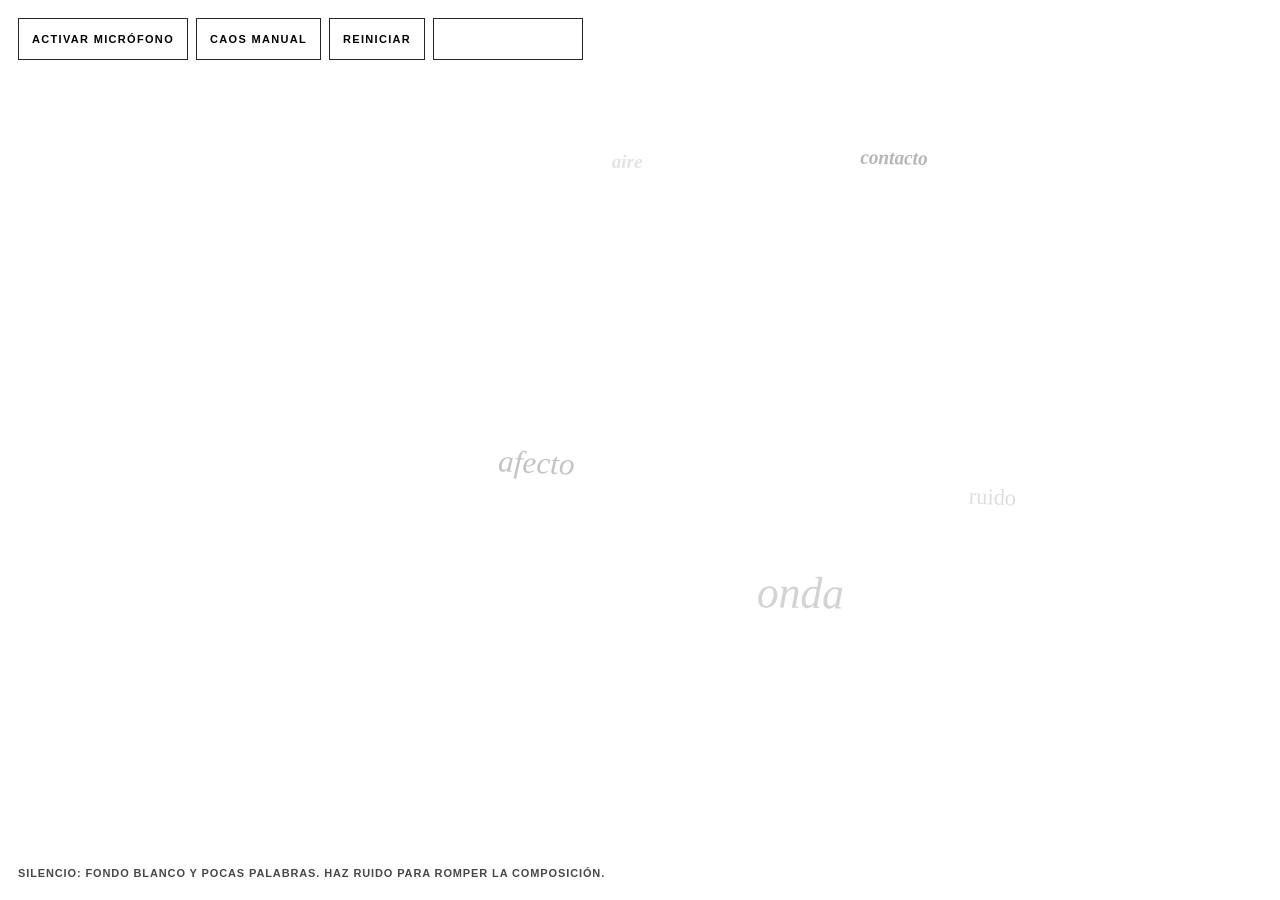
==== index.html @ 548bbc88 "Add files via upload" ====
<!doctype html>
<html lang="es">
<head>
<meta charset="utf-8" />
<meta name="viewport" content="width=device-width,initial-scale=1" />
<title>Tipografía Glitch Reactiva al Micrófono</title>
<style>
  * { box-sizing: border-box; }
  html, body {
    margin: 0;
    width: 100%;
    height: 100%;
    overflow: hidden;
    background: #ffffff;
  }
  body {
    font-family: Georgia, "Times New Roman", serif;
    color: #000;
  }
  canvas {
    position: fixed;
    inset: 0;
    width: 100%;
    height: 100%;
    display: block;
  }

  #ui {
    position: fixed;
    left: 18px;
    top: 18px;
    z-index: 10;
    display: flex;
    flex-wrap: wrap;
    gap: 8px;
    max-width: calc(100vw - 36px);
    mix-blend-mode: difference;
  }
  button, .meterWrap {
    border: 1px solid rgba(255,255,255,.85);
    background: rgba(0,0,0,.68);
    color: white;
    min-height: 42px;
    padding: 10px 13px;
    font: 700 11px/1 Arial, sans-serif;
    letter-spacing: .12em;
    text-transform: uppercase;
    backdrop-filter: blur(4px);
  }
  button { cursor: pointer; }
  button:hover {
    background: white;
    color: black;
  }
  .meterWrap {
    width: 150px;
    display: flex;
    align-items: center;
    padding: 7px;
  }
  #meter {
    height: 6px;
    width: 0%;
    background: #fff;
    transition: width .03s linear;
  }

  #status {
    position: fixed;
    left: 18px;
    bottom: 18px;
    z-index: 10;
    max-width: min(760px, calc(100vw - 36px));
    font: 700 11px/1.45 Arial, sans-serif;
    letter-spacing: .08em;
    text-transform: uppercase;
    color: rgba(0,0,0,.72);
  }
</style>
</head>
<body>
<canvas id="c"></canvas>

<div id="ui">
  <button id="micBtn">activar micrófono</button>
  <button id="chaosBtn">caos manual</button>
  <button id="resetBtn">reiniciar</button>
  <div class="meterWrap"><div id="meter"></div></div>
</div>

<div id="status">
  En silencio: pocas palabras, fondo blanco. Con sonido fuerte: la tipografía se superpone, se corta y se desparrama.
</div>

<script>
(() => {
  const canvas = document.getElementById('c');
  const ctx = canvas.getContext('2d');
  const micBtn = document.getElementById('micBtn');
  const chaosBtn = document.getElementById('chaosBtn');
  const resetBtn = document.getElementById('resetBtn');
  const meter = document.getElementById('meter');
  const status = document.getElementById('status');

  let W = innerWidth, H = innerHeight;
  let dpr = Math.min(window.devicePixelRatio || 1, 2);

  let audioCtx = null;
  let analyser = null;
  let data = null;
  let micActive = false;

  let level = 0;
  let smoothLevel = 0;
  let lastLevel = 0;
  let frame = 0;
  let threshold = 0.16;
  let lastExplosion = 0;
  let lastStrongSound = 0;
  let mode = 'idle';

  const off = document.createElement('canvas');
  const offCtx = off.getContext('2d');

  const idleWords = [
    'sonido', 'escucha', 'prueba', 'eco', 'cariño',
    'afecto', 'ensayo', 'ruido', 'vibra', 'contacto',
    'experimento', 'pulso', 'aire', 'onda'
  ];

  const posterWords = [
    'SONIDO', 'RUIDO', 'ECO', 'ENSAYO', 'CARIÑO',
    'AFECTO', 'VIBRA', 'PRUEBA', 'EXPERIMENTO', 'CONTACTO',
    'PULSO', 'ONDA', 'ESCUCHA', 'TEMBLOR'
  ];

  let items = [];

  function rnd(a, b){ return a + Math.random() * (b - a); }
  function pick(arr){ return arr[(Math.random() * arr.length) | 0]; }
  function clamp(v, a, b){ return Math.max(a, Math.min(b, v)); }

  function resize(){
    W = innerWidth;
    H = innerHeight;
    dpr = Math.min(window.devicePixelRatio || 1, 2);
    canvas.width = W * dpr;
    canvas.height = H * dpr;
    canvas.style.width = W + 'px';
    canvas.style.height = H + 'px';
    ctx.setTransform(dpr, 0, 0, dpr, 0, 0);
    resetComposition();
  }

  class TypeItem {
    constructor(text, x, y, size, opts = {}) {
      this.text = text;
      this.x = x;
      this.y = y;
      this.baseX = x;
      this.baseY = y;
      this.size = size;
      this.baseSize = size;
      this.rot = opts.rot ?? rnd(-0.15, 0.15);
      this.baseRot = this.rot;
      this.vx = 0;
      this.vy = 0;
      this.vr = 0;
      this.alpha = opts.alpha ?? 1;
      this.weight = opts.weight ?? 900;
      this.italic = opts.italic ?? true;
      this.scaleX = opts.scaleX ?? rnd(0.82, 1.18);
      this.scaleY = opts.scaleY ?? rnd(0.94, 1.06);
      this.sliceBias = opts.sliceBias ?? rnd(0.2, 1);
      this.gray = opts.gray ?? 0;
      this.stroke = opts.stroke ?? false;
      this.phase = rnd(0, Math.PI * 2);
      this.kind = opts.kind ?? 'poster';
      this.anchor = opts.anchor ?? false;
    }
    explode(power, cx, cy){
      const dx = this.x - cx;
      const dy = this.y - cy;
      const dist = Math.sqrt(dx*dx + dy*dy) + 1;
      const force = power * rnd(14, 45) / (1 + dist / 180);
      this.vx += dx / dist * force + rnd(-power*8, power*8);
      this.vy += dy / dist * force + rnd(-power*8, power*8);
      this.vr += rnd(-0.02, 0.02) * power * 25;
      if (power > 1.2 && Math.random() < 0.16) {
        this.rot += rnd(-0.6, 0.6);
      }
    }
    update(activity){
      this.phase += 0.006 + activity * 0.02;

      const drift = this.kind === 'idle' ? 0.14 : 0.05;
      this.x += Math.sin(this.phase) * drift + this.vx;
      this.y += Math.cos(this.phase * 1.1) * drift + this.vy;
      this.rot += this.vr;

      this.vx *= 0.965;
      this.vy *= 0.965;
      this.vr *= 0.97;

      const back = this.kind === 'idle' ? 0.008 : 0.0024;
      this.vx += (this.baseX - this.x) * back;
      this.vy += (this.baseY - this.y) * back;
      this.vr += (this.baseRot - this.rot) * back * 0.2;
    }
  }

  function buildIdle(){
    items = [];
    const count = Math.max(5, Math.min(10, Math.round(W / 280)));

    for(let i = 0; i < count; i++){
      const word = pick(idleWords);
      const x = rnd(W * 0.12, W * 0.88);
      const y = rnd(H * 0.16, H * 0.84);
      const size = rnd(18, Math.min(46, W * 0.038));
      items.push(new TypeItem(word, x, y, size, {
        kind: 'idle',
        weight: Math.random() < 0.5 ? 400 : 700,
        italic: Math.random() < 0.75,
        alpha: rnd(0.35, 0.82),
        gray: rnd(0.08, 0.38),
        rot: rnd(-0.06, 0.06),
        scaleX: rnd(0.95, 1.06),
        scaleY: rnd(0.96, 1.04)
      }));
    }
  }

  function buildPoster(){
    items = [];
    const count = Math.min(22, Math.max(12, Math.round(W / 85)));

    for(let i = 0; i < count; i++){
      const word = pick(posterWords);
      const huge = Math.random() < 0.45;
      const size = huge
        ? rnd(Math.min(W, H) * 0.18, Math.min(W, H) * 0.42)
        : rnd(Math.min(W, H) * 0.08, Math.min(W, H) * 0.16);

      const x = rnd(-W * 0.06, W * 1.06);
      const y = rnd(-H * 0.03, H * 1.03);

      items.push(new TypeItem(word, x, y, size, {
        kind: 'poster',
        weight: 900,
        italic: true,
        alpha: rnd(0.9, 1),
        gray: 0,
        rot: rnd(-0.2, 0.2),
        scaleX: rnd(0.82, 1.16),
        scaleY: rnd(0.88, 1.08),
        sliceBias: rnd(0.4, 1.1),
        anchor: huge
      }));
    }

    // Anclas grandes, para acercarse más a la referencia visual
    const anchors = [
      ['SONIDO', W * 0.18, H * 0.18, Math.min(W,H) * 0.32, -0.08],
      ['RUIDO',  W * 0.66, H * 0.28, Math.min(W,H) * 0.26,  0.10],
      ['CARIÑO', W * 0.28, H * 0.52, Math.min(W,H) * 0.30, -0.03],
      ['VIBRA',  W * 0.72, H * 0.68, Math.min(W,H) * 0.23,  0.05],
      ['ECO',    W * 0.57, H * 0.88, Math.min(W,H) * 0.28, -0.10],
    ];

    for (const [t,x,y,s,r] of anchors){
      items.push(new TypeItem(t, x, y, s, {
        kind:'poster',
        weight:900,
        italic:true,
        alpha:1,
        gray:0,
        rot:r,
        scaleX:rnd(0.84,1.08),
        scaleY:rnd(0.9,1.03),
        sliceBias:rnd(0.65,1.2),
        anchor:true
      }));
    }
  }

  function resetComposition(){
    if(mode === 'idle') buildIdle();
    else buildPoster();
  }

  function setMode(next){
    if(next === mode) return;
    mode = next;
    resetComposition();
    if(mode === 'idle'){
      status.textContent = 'Silencio: fondo blanco y pocas palabras. Haz ruido para romper la composición.';
    } else {
      status.textContent = 'Actividad detectada: la tipografía se superpone, se corta y se desparrama.';
    }
  }

  function drawWhiteBackground(){
    ctx.fillStyle = '#ffffff';
    ctx.fillRect(0,0,W,H);
  }

  function drawPaperNoise(amount = 0.03){
    ctx.save();
    ctx.globalAlpha = amount;
    for(let i=0;i<55;i++){
      ctx.fillStyle = Math.random() < 0.5 ? '#000' : '#666';
      ctx.fillRect(rnd(0,W), rnd(0,H), rnd(1,2), rnd(1,2));
    }
    ctx.restore();
  }

  function drawIdleWord(it){
    ctx.save();
    ctx.translate(it.x, it.y);
    ctx.rotate(it.rot);
    ctx.scale(it.scaleX, it.scaleY);
    ctx.globalAlpha = it.alpha;
    const g = Math.floor(255 * (1 - it.gray));
    ctx.fillStyle = `rgb(${g},${g},${g})`;
    ctx.font = `${it.italic ? 'italic ' : ''}${it.weight} ${it.size}px Georgia, "Times New Roman", serif`;
    ctx.textAlign = 'center';
    ctx.textBaseline = 'middle';
    ctx.fillText(it.text, 0, 0);
    ctx.restore();
  }

  function drawSlicedPosterWord(it, intensity){
    const pad = Math.ceil(it.size * 0.9);
    const offW = Math.max(180, Math.ceil(it.size * (it.text.length * 0.72 + 2.1) * 1.2));
    const offH = Math.max(120, Math.ceil(it.size * 1.85));

    off.width = offW;
    off.height = offH;
    offCtx.setTransform(1,0,0,1,0,0);
    offCtx.clearRect(0,0,offW,offH);

    const cx = offW / 2;
    const cy = offH / 2;
    offCtx.translate(cx, cy);
    offCtx.scale(it.scaleX, it.scaleY);

    offCtx.font = `${it.italic ? 'italic ' : ''}${it.weight} ${it.size}px Georgia, "Times New Roman", serif`;
    offCtx.textAlign = 'center';
    offCtx.textBaseline = 'middle';
    offCtx.fillStyle = '#000000';

    // base
    offCtx.fillText(it.text, 0, 0);

    // duplicaciones sutiles
    offCtx.globalAlpha = clamp(0.18 + intensity * 0.2, 0.12, 0.36);
    offCtx.fillText(it.text, -it.size * 0.03, 0);
    offCtx.fillText(it.text,  it.size * 0.03, 0);
    offCtx.globalAlpha = 1;
    offCtx.setTransform(1,0,0,1,0,0);

    ctx.save();
    ctx.translate(it.x, it.y);
    ctx.rotate(it.rot);

    const destX = -offW / 2;
    const destY = -offH / 2;

    if (intensity < 0.08) {
      ctx.drawImage(off, destX, destY);
      ctx.restore();
      return;
    }

    let y = 0;
    const baseH = clamp(it.size * 0.08, 3, 12);
    while(y < offH){
      const sh = rnd(baseH * 0.65, baseH * 1.7);

      const stair = Math.floor(y / (baseH * 0.9));
      const amp = intensity * (18 + it.size * 0.18) * it.sliceBias;
      const dx = Math.sin(stair * 0.65 + frame * 0.05 + it.phase) * amp
               + (Math.random() - 0.5) * amp * 0.6;

      // capa principal
      ctx.drawImage(off, 0, y, offW, sh, destX + dx, destY + y, offW, sh);

      // eco escalonado, parecido a la referencia
      if (intensity > 0.14 && Math.random() < 0.72) {
        const copies = Math.min(6, Math.floor(1 + intensity * 10));
        for(let c = 1; c <= copies; c++){
          const step = c * clamp(it.size * 0.04, 3, 14);
          ctx.globalAlpha = clamp(0.18 - c * 0.022 + intensity * 0.08, 0.03, 0.18);
          ctx.drawImage(off, 0, y, offW, sh, destX + dx - step, destY + y + c * 0.7, offW, sh);
        }
        ctx.globalAlpha = 1;
      }

      y += sh;
    }

    ctx.restore();
  }

  function drawScanFragments(intensity){
    if (intensity < 0.1) return;
    ctx.save();
    ctx.globalAlpha = clamp(intensity * 0.16, 0, 0.18);
    ctx.fillStyle = '#000';
    const n = Math.floor(10 + intensity * 45);
    for(let i=0;i<n;i++){
      const y = rnd(0,H);
      const h = rnd(1, 5);
      const x = rnd(0,W);
      const w = rnd(W * 0.05, W * 0.35);
      ctx.fillRect(x, y, w, h);
    }
    ctx.restore();
  }

  function micEnergy(){
    if(!analyser || !data) return 0;
    analyser.getByteTimeDomainData(data);

    let sum = 0;
    let peak = 0;
    for(let i=0;i<data.length;i++){
      const v = (data[i] - 128) / 128;
      sum += v * v;
      peak = Math.max(peak, Math.abs(v));
    }
    const rms = Math.sqrt(sum / data.length);
    return Math.min(1, rms * 2.7 + peak * 0.18);
  }

  async function activateMic(){
    try{
      audioCtx = audioCtx || new (window.AudioContext || window.webkitAudioContext)();
      if(audioCtx.state === 'suspended') await audioCtx.resume();

      const stream = await navigator.mediaDevices.getUserMedia({
        audio: {
          echoCancellation: false,
          noiseSuppression: false,
          autoGainControl: false
        }
      });

      analyser = audioCtx.createAnalyser();
      analyser.fftSize = 1024;
      analyser.smoothingTimeConstant = 0.22;
      data = new Uint8Array(analyser.fftSize);

      const src = audioCtx.createMediaStreamSource(stream);
      src.connect(analyser);

      micActive = true;
      micBtn.textContent = 'micrófono activo';
      status.textContent = 'Micrófono activo. En silencio verás calma; con picos fuertes, caos tipográfico.';
    } catch(err){
      console.error(err);
      status.textContent = 'No se pudo activar el micrófono. Revisa permisos del navegador. Puedes usar “caos manual”.';
    }
  }

  function explode(power = 1.4, cx = W * 0.5, cy = H * 0.5){
    lastExplosion = performance.now();
    lastStrongSound = performance.now();
    setMode('poster');

    items.forEach(it => {
      if (Math.random() < clamp(0.62 + power * 0.18, 0.6, 0.98)) {
        it.explode(power, cx, cy);
      }
      if (Math.random() < 0.16 && it.kind === 'poster') {
        it.baseX += rnd(-W * 0.06, W * 0.06);
        it.baseY += rnd(-H * 0.06, H * 0.06);
      }
    });
  }

  function updateState(){
    lastLevel = level;
    level = micActive ? micEnergy() : 0;
    smoothLevel += (level - smoothLevel) * (level > smoothLevel ? 0.34 : 0.08);
    meter.style.width = (clamp(smoothLevel, 0, 1) * 100).toFixed(1) + '%';

    const now = performance.now();
    const transient = level - lastLevel;

    if (micActive && level > 0.06) lastStrongSound = now;

    if (micActive && now - lastExplosion > 160 && (level > threshold && transient > 0.016)) {
      const p = 0.9 + level * 3.2;
      explode(p, rnd(W * 0.18, W * 0.82), rnd(H * 0.15, H * 0.85));
      threshold = Math.min(0.32, threshold * 0.91 + level * 0.12);
    } else {
      threshold += (0.14 - threshold) * 0.01;
    }

    if ((now - lastStrongSound > 2400) && smoothLevel < 0.05) {
      setMode('idle');
    } else if (smoothLevel > 0.065 || now - lastExplosion < 1300) {
      setMode('poster');
    }
  }

  function render(){
    frame++;
    updateState();

    drawWhiteBackground();

    // fondo siempre muy limpio
    if (mode === 'idle') drawPaperNoise(0.012);
    else drawPaperNoise(0.02 + smoothLevel * 0.03);

    const intensity = clamp(smoothLevel + Math.max(0, 1 - ((performance.now() - lastExplosion) / 1100)) * 0.22, 0, 1);

    for (const it of items) {
      it.update(intensity);
      if (mode === 'idle' || it.kind === 'idle') {
        drawIdleWord(it);
      } else {
        drawSlicedPosterWord(it, intensity);
      }
    }

    drawScanFragments(intensity);

    // leves líneas de registro
    if (mode === 'poster' && intensity > 0.08) {
      ctx.save();
      ctx.globalAlpha = clamp(0.05 + intensity * 0.08, 0.04, 0.12);
      ctx.strokeStyle = '#000';
      ctx.lineWidth = 1;
      for (let i = 0; i < 7; i++) {
        const y = rnd(0, H);
        ctx.beginPath();
        ctx.moveTo(0, y);
        ctx.lineTo(W, y);
        ctx.stroke();
      }
      ctx.restore();
    }

    requestAnimationFrame(render);
  }

  micBtn.addEventListener('click', activateMic);
  chaosBtn.addEventListener('click', () => explode(1.7, W * 0.5, H * 0.5));
  resetBtn.addEventListener('click', () => resetComposition());

  window.addEventListener('pointerdown', e => {
    if (e.target.closest('#ui')) return;
    explode(1.35, e.clientX, e.clientY);
  });

  window.addEventListener('resize', resize);

  resize();
  buildIdle();
  render();
})();
</script>
</body>
</html>
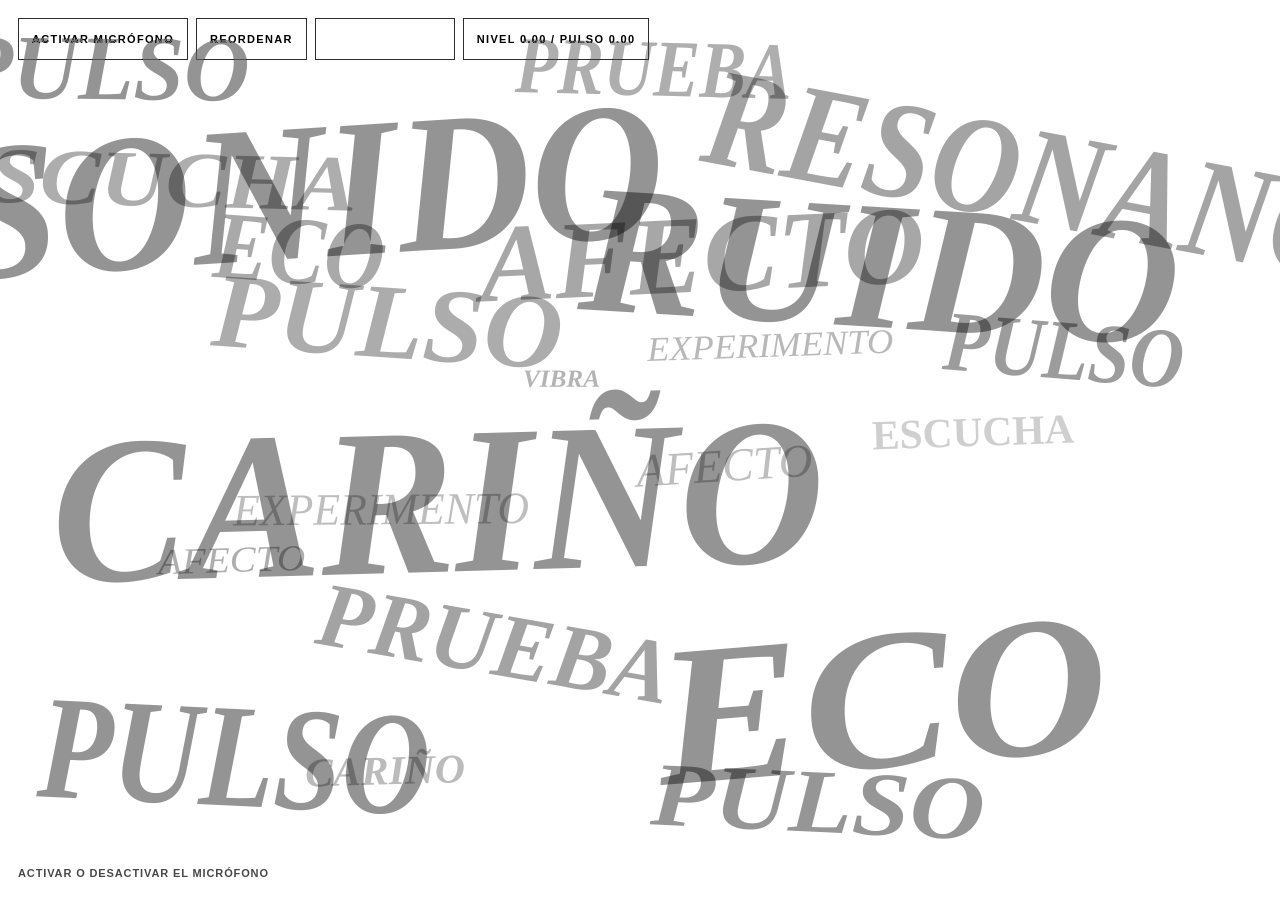
==== commit d5963a34: "Add files via upload" ====
--- a/index.html
+++ b/index.html
@@ -3,7 +3,7 @@
 <head>
 <meta charset="utf-8" />
 <meta name="viewport" content="width=device-width,initial-scale=1" />
-<title>Tipografía Glitch Reactiva al Micrófono</title>
+<title>Visual tipográfico reactivo al sonido</title>
 <style>
   * { box-sizing: border-box; }
   html, body {
@@ -11,7 +11,7 @@
     width: 100%;
     height: 100%;
     overflow: hidden;
-    background: #ffffff;
+    background: #fff;
   }
   body {
     font-family: Georgia, "Times New Roman", serif;
@@ -29,17 +29,18 @@
     position: fixed;
     left: 18px;
     top: 18px;
-    z-index: 10;
+    z-index: 20;
     display: flex;
     flex-wrap: wrap;
     gap: 8px;
     max-width: calc(100vw - 36px);
     mix-blend-mode: difference;
   }
-  button, .meterWrap {
-    border: 1px solid rgba(255,255,255,.85);
-    background: rgba(0,0,0,.68);
-    color: white;
+
+  button, .meterWrap, .stats {
+    border: 1px solid rgba(255,255,255,.82);
+    background: rgba(0,0,0,.72);
+    color: #fff;
     min-height: 42px;
     padding: 10px 13px;
     font: 700 11px/1 Arial, sans-serif;
@@ -48,29 +49,33 @@
     backdrop-filter: blur(4px);
   }
   button { cursor: pointer; }
-  button:hover {
-    background: white;
-    color: black;
-  }
+  button:hover { background:#fff; color:#000; }
+
   .meterWrap {
-    width: 150px;
+    width: 140px;
     display: flex;
     align-items: center;
     padding: 7px;
   }
   #meter {
+    width: 0%;
     height: 6px;
-    width: 0%;
     background: #fff;
     transition: width .03s linear;
+  }
+
+  .stats {
+    display: flex;
+    align-items: center;
+    white-space: nowrap;
   }
 
   #status {
     position: fixed;
     left: 18px;
     bottom: 18px;
-    z-index: 10;
-    max-width: min(760px, calc(100vw - 36px));
+    z-index: 20;
+    max-width: min(840px, calc(100vw - 36px));
     font: 700 11px/1.45 Arial, sans-serif;
     letter-spacing: .08em;
     text-transform: uppercase;
@@ -83,23 +88,21 @@
 
 <div id="ui">
   <button id="micBtn">activar micrófono</button>
-  <button id="chaosBtn">caos manual</button>
-  <button id="resetBtn">reiniciar</button>
+  <button id="resetBtn">reordenar</button>
   <div class="meterWrap"><div id="meter"></div></div>
+  <div class="stats" id="stats">nivel 0.00 / pulso 0.00</div>
 </div>
 
-<div id="status">
-  En silencio: pocas palabras, fondo blanco. Con sonido fuerte: la tipografía se superpone, se corta y se desparrama.
-</div>
+<div id="status">Activar o desactivar el micrófono</div>
 
 <script>
 (() => {
   const canvas = document.getElementById('c');
   const ctx = canvas.getContext('2d');
   const micBtn = document.getElementById('micBtn');
-  const chaosBtn = document.getElementById('chaosBtn');
   const resetBtn = document.getElementById('resetBtn');
   const meter = document.getElementById('meter');
+  const stats = document.getElementById('stats');
   const status = document.getElementById('status');
 
   let W = innerWidth, H = innerHeight;
@@ -107,40 +110,42 @@
 
   let audioCtx = null;
   let analyser = null;
-  let data = null;
+  let freqData = null;
+  let timeData = null;
+  let prevFreq = null;
   let micActive = false;
 
-  let level = 0;
   let smoothLevel = 0;
-  let lastLevel = 0;
+  let lowEnergy = 0;
+  let midEnergy = 0;
+  let highEnergy = 0;
+  let pulse = 0;       // golpe / beat perceptual
+  let shimmer = 0;     // detalle de agudos
+  let calmTimer = 0;
+  let lastOnset = 0;
+  let onsetThreshold = 0.08;
   let frame = 0;
-  let threshold = 0.16;
-  let lastExplosion = 0;
-  let lastStrongSound = 0;
-  let mode = 'idle';
-
-  const off = document.createElement('canvas');
-  const offCtx = off.getContext('2d');
-
-  const idleWords = [
-    'sonido', 'escucha', 'prueba', 'eco', 'cariño',
-    'afecto', 'ensayo', 'ruido', 'vibra', 'contacto',
-    'experimento', 'pulso', 'aire', 'onda'
+  let items = [];
+
+  const words = [
+    'SONIDO','RUIDO','ECO','CARIÑO','AFECTO','ENSAYO',
+    'VIBRA','PRUEBA','ESCUCHA','ONDA','PULSO','EXPERIMENTO',
+    'CONTACTO','TEMBLOR','AMOR','SEÑAL','LATIDO','RESONANCIA'
   ];
 
-  const posterWords = [
-    'SONIDO', 'RUIDO', 'ECO', 'ENSAYO', 'CARIÑO',
-    'AFECTO', 'VIBRA', 'PRUEBA', 'EXPERIMENTO', 'CONTACTO',
-    'PULSO', 'ONDA', 'ESCUCHA', 'TEMBLOR'
-  ];
-
-  let items = [];
-
-  function rnd(a, b){ return a + Math.random() * (b - a); }
-  function pick(arr){ return arr[(Math.random() * arr.length) | 0]; }
-  function clamp(v, a, b){ return Math.max(a, Math.min(b, v)); }
-
-  function resize(){
+  const palette = {
+    bg: '#ffffff',
+    fg: '#000000',
+    soft: 'rgba(0,0,0,.18)',
+    softer: 'rgba(0,0,0,.08)'
+  };
+
+  function rnd(a,b){ return a + Math.random() * (b-a); }
+  function pick(a){ return a[(Math.random() * a.length)|0]; }
+  function clamp(v,a,b){ return Math.max(a, Math.min(b, v)); }
+  function lerp(a,b,t){ return a + (b-a)*t; }
+
+  function resize() {
     W = innerWidth;
     H = innerHeight;
     dpr = Math.min(window.devicePixelRatio || 1, 2);
@@ -149,295 +154,387 @@
     canvas.style.width = W + 'px';
     canvas.style.height = H + 'px';
     ctx.setTransform(dpr, 0, 0, dpr, 0, 0);
-    resetComposition();
-  }
-
-  class TypeItem {
+    buildComposition();
+  }
+
+  class WordItem {
     constructor(text, x, y, size, opts = {}) {
       this.text = text;
+      this.baseX = x;
+      this.baseY = y;
       this.x = x;
       this.y = y;
-      this.baseX = x;
-      this.baseY = y;
       this.size = size;
-      this.baseSize = size;
-      this.rot = opts.rot ?? rnd(-0.15, 0.15);
+      this.weight = opts.weight ?? 900;
+      this.italic = opts.italic ?? true;
+      this.alpha = opts.alpha ?? 1;
+      this.rot = opts.rot ?? rnd(-0.12, 0.12);
       this.baseRot = this.rot;
+
+      this.floatSpeed = opts.floatSpeed ?? rnd(0.15, 0.55);
+      this.floatAmpX = opts.floatAmpX ?? rnd(10, 28);
+      this.floatAmpY = opts.floatAmpY ?? rnd(8, 22);
+
+      this.phase = rnd(0, Math.PI * 2);
+      this.jitterX = 0;
+      this.jitterY = 0;
+      this.jitterRot = 0;
+
       this.vx = 0;
       this.vy = 0;
       this.vr = 0;
-      this.alpha = opts.alpha ?? 1;
-      this.weight = opts.weight ?? 900;
-      this.italic = opts.italic ?? true;
-      this.scaleX = opts.scaleX ?? rnd(0.82, 1.18);
-      this.scaleY = opts.scaleY ?? rnd(0.94, 1.06);
-      this.sliceBias = opts.sliceBias ?? rnd(0.2, 1);
-      this.gray = opts.gray ?? 0;
-      this.stroke = opts.stroke ?? false;
-      this.phase = rnd(0, Math.PI * 2);
-      this.kind = opts.kind ?? 'poster';
+
+      this.scaleX = opts.scaleX ?? rnd(0.82, 1.14);
+      this.scaleY = opts.scaleY ?? rnd(0.90, 1.06);
+      this.layer = opts.layer ?? 0;
       this.anchor = opts.anchor ?? false;
-    }
-    explode(power, cx, cy){
-      const dx = this.x - cx;
-      const dy = this.y - cy;
-      const dist = Math.sqrt(dx*dx + dy*dy) + 1;
-      const force = power * rnd(14, 45) / (1 + dist / 180);
-      this.vx += dx / dist * force + rnd(-power*8, power*8);
-      this.vy += dy / dist * force + rnd(-power*8, power*8);
-      this.vr += rnd(-0.02, 0.02) * power * 25;
-      if (power > 1.2 && Math.random() < 0.16) {
-        this.rot += rnd(-0.6, 0.6);
+      this.sliceBias = opts.sliceBias ?? rnd(0.45, 1.15);
+    }
+
+    update(audio) {
+      this.phase += 0.004 + audio.level * 0.015 + audio.high * 0.008;
+
+      // flotación base, siempre viva
+      const tx = this.baseX + Math.sin(this.phase * this.floatSpeed) * this.floatAmpX;
+      const ty = this.baseY + Math.cos(this.phase * this.floatSpeed * 0.82) * this.floatAmpY;
+
+      // movimiento musical continuo
+      const musicMove = 1 + audio.level * 18 + audio.low * 12;
+      const jiggle = audio.pulse * (this.anchor ? 20 : 12) + audio.high * 4;
+
+      const px = tx + Math.sin(frame * 0.03 + this.phase * 1.9) * musicMove + rnd(-jiggle, jiggle);
+      const py = ty + Math.cos(frame * 0.025 + this.phase * 1.4) * musicMove + rnd(-jiggle, jiggle) * 0.55;
+
+      this.x += (px - this.x) * (0.06 + audio.level * 0.08);
+      this.y += (py - this.y) * (0.06 + audio.level * 0.08);
+
+      // impulsos
+      this.vx *= 0.92;
+      this.vy *= 0.92;
+      this.vr *= 0.92;
+
+      this.x += this.vx;
+      this.y += this.vy;
+      this.rot += this.vr;
+
+      // rotación viva con beat
+      const targetRot = this.baseRot + Math.sin(this.phase * 1.2) * 0.02 + audio.pulse * rnd(-0.18, 0.18);
+      this.rot += (targetRot - this.rot) * 0.08;
+    }
+
+    kick(power) {
+      this.vx += rnd(-1,1) * power * (this.anchor ? 11 : 7);
+      this.vy += rnd(-1,1) * power * (this.anchor ? 7 : 4);
+      this.vr += rnd(-1,1) * power * 0.07;
+    }
+
+    draw(audio) {
+      const intensity = clamp(audio.level * 0.8 + audio.pulse * 1.2, 0, 1);
+      const showSlices = intensity > 0.035;
+
+      if (!showSlices) {
+        ctx.save();
+        ctx.translate(this.x, this.y);
+        ctx.rotate(this.rot);
+        ctx.scale(this.scaleX * (1 + audio.low * 0.06), this.scaleY * (1 - audio.high * 0.03));
+        ctx.globalAlpha = this.alpha * (0.42 + audio.level * 0.45);
+        ctx.fillStyle = '#000';
+        ctx.font = `${this.italic ? 'italic ' : ''}${this.weight} ${this.size}px Georgia, "Times New Roman", serif`;
+        ctx.textAlign = 'center';
+        ctx.textBaseline = 'middle';
+        ctx.fillText(this.text, 0, 0);
+        ctx.restore();
+        return;
       }
-    }
-    update(activity){
-      this.phase += 0.006 + activity * 0.02;
-
-      const drift = this.kind === 'idle' ? 0.14 : 0.05;
-      this.x += Math.sin(this.phase) * drift + this.vx;
-      this.y += Math.cos(this.phase * 1.1) * drift + this.vy;
-      this.rot += this.vr;
-
-      this.vx *= 0.965;
-      this.vy *= 0.965;
-      this.vr *= 0.97;
-
-      const back = this.kind === 'idle' ? 0.008 : 0.0024;
-      this.vx += (this.baseX - this.x) * back;
-      this.vy += (this.baseY - this.y) * back;
-      this.vr += (this.baseRot - this.rot) * back * 0.2;
-    }
-  }
-
-  function buildIdle(){
+
+      // Render tipográfico con slices/glitch
+      const pad = Math.ceil(this.size * 0.8);
+      const off = document.createElement('canvas');
+      const octx = off.getContext('2d');
+
+      const offW = Math.max(180, Math.ceil(this.size * (this.text.length * 0.72 + 2.1) * 1.22));
+      const offH = Math.max(120, Math.ceil(this.size * 1.9));
+      off.width = offW;
+      off.height = offH;
+
+      octx.clearRect(0,0,offW,offH);
+      octx.translate(offW / 2, offH / 2);
+      octx.scale(this.scaleX * (1 + audio.low * 0.08), this.scaleY * (1 - audio.high * 0.04));
+      octx.font = `${this.italic ? 'italic ' : ''}${this.weight} ${this.size}px Georgia, "Times New Roman", serif`;
+      octx.textAlign = 'center';
+      octx.textBaseline = 'middle';
+      octx.fillStyle = '#000';
+
+      // capa base
+      octx.fillText(this.text, 0, 0);
+
+      // duplicaciones, para densidad gráfica
+      octx.globalAlpha = clamp(0.12 + audio.level * 0.18, 0.08, 0.24);
+      octx.fillText(this.text, -this.size * 0.022, 0);
+      octx.fillText(this.text,  this.size * 0.022, 0);
+      octx.globalAlpha = 1;
+
+      ctx.save();
+      ctx.translate(this.x, this.y);
+      ctx.rotate(this.rot);
+
+      const destX = -offW / 2;
+      const destY = -offH / 2;
+      const baseH = clamp(this.size * 0.08, 3, 13);
+      const amp = (audio.level * 10 + audio.pulse * 28 + audio.high * 10) * this.sliceBias;
+      let y = 0;
+
+      while (y < offH) {
+        const sh = rnd(baseH * 0.72, baseH * 1.75);
+        const stair = Math.floor(y / baseH);
+        const dx = Math.sin(stair * 0.75 + frame * 0.03 + this.phase) * amp
+                 + (Math.random() - 0.5) * amp * 0.65;
+
+        ctx.drawImage(off, 0, y, offW, sh, destX + dx, destY + y, offW, sh);
+
+        // ecos escalonados; más notorios en cada beat
+        if (audio.pulse > 0.06 && Math.random() < 0.82) {
+          const copies = Math.min(7, Math.floor(1 + audio.pulse * 10 + audio.level * 3));
+          for (let c = 1; c <= copies; c++) {
+            const step = c * clamp(this.size * 0.036, 3, 13);
+            ctx.globalAlpha = clamp(0.14 - c * 0.018 + audio.pulse * 0.07, 0.025, 0.14);
+            ctx.drawImage(off, 0, y, offW, sh, destX + dx - step, destY + y + c * 0.4, offW, sh);
+          }
+          ctx.globalAlpha = 1;
+        }
+
+        y += sh;
+      }
+
+      ctx.restore();
+    }
+  }
+
+  function buildComposition() {
     items = [];
-    const count = Math.max(5, Math.min(10, Math.round(W / 280)));
-
-    for(let i = 0; i < count; i++){
-      const word = pick(idleWords);
-      const x = rnd(W * 0.12, W * 0.88);
-      const y = rnd(H * 0.16, H * 0.84);
-      const size = rnd(18, Math.min(46, W * 0.038));
-      items.push(new TypeItem(word, x, y, size, {
-        kind: 'idle',
-        weight: Math.random() < 0.5 ? 400 : 700,
-        italic: Math.random() < 0.75,
-        alpha: rnd(0.35, 0.82),
-        gray: rnd(0.08, 0.38),
-        rot: rnd(-0.06, 0.06),
-        scaleX: rnd(0.95, 1.06),
-        scaleY: rnd(0.96, 1.04)
-      }));
-    }
-  }
-
-  function buildPoster(){
-    items = [];
-    const count = Math.min(22, Math.max(12, Math.round(W / 85)));
-
-    for(let i = 0; i < count; i++){
-      const word = pick(posterWords);
-      const huge = Math.random() < 0.45;
-      const size = huge
-        ? rnd(Math.min(W, H) * 0.18, Math.min(W, H) * 0.42)
-        : rnd(Math.min(W, H) * 0.08, Math.min(W, H) * 0.16);
-
-      const x = rnd(-W * 0.06, W * 1.06);
-      const y = rnd(-H * 0.03, H * 1.03);
-
-      items.push(new TypeItem(word, x, y, size, {
-        kind: 'poster',
+
+    // pocas palabras medianas de base
+    const sparseCount = Math.max(7, Math.min(12, Math.round(W / 180)));
+    for (let i = 0; i < sparseCount; i++) {
+      items.push(new WordItem(
+        pick(words),
+        rnd(W * 0.12, W * 0.88),
+        rnd(H * 0.14, H * 0.86),
+        rnd(20, Math.min(48, W * 0.038)),
+        {
+          weight: Math.random() < 0.45 ? 400 : 700,
+          italic: Math.random() < 0.78,
+          alpha: rnd(0.42, 0.86),
+          rot: rnd(-0.05, 0.05),
+          floatAmpX: rnd(12, 36),
+          floatAmpY: rnd(10, 30),
+          floatSpeed: rnd(0.18, 0.48),
+          scaleX: rnd(0.96, 1.05),
+          scaleY: rnd(0.96, 1.04),
+          layer: 0,
+          anchor: false,
+          sliceBias: rnd(0.3, 0.65)
+        }
+      ));
+    }
+
+    // palabras grandes protagonistas
+    const anchors = [
+      ['SONIDO', W * 0.24, H * 0.22, Math.min(W,H) * 0.24, -0.08],
+      ['RUIDO',  W * 0.68, H * 0.30, Math.min(W,H) * 0.21,  0.08],
+      ['CARIÑO', W * 0.34, H * 0.56, Math.min(W,H) * 0.23, -0.04],
+      ['ECO',    W * 0.68, H * 0.78, Math.min(W,H) * 0.24, -0.07],
+      ['PULSO',  W * 0.18, H * 0.84, Math.min(W,H) * 0.16,  0.03]
+    ];
+
+    for (const [t, x, y, s, r] of anchors) {
+      items.push(new WordItem(t, x, y, s, {
         weight: 900,
         italic: true,
-        alpha: rnd(0.9, 1),
-        gray: 0,
-        rot: rnd(-0.2, 0.2),
-        scaleX: rnd(0.82, 1.16),
-        scaleY: rnd(0.88, 1.08),
-        sliceBias: rnd(0.4, 1.1),
-        anchor: huge
+        alpha: 1,
+        rot: r,
+        floatAmpX: rnd(10, 24),
+        floatAmpY: rnd(8, 18),
+        floatSpeed: rnd(0.14, 0.3),
+        scaleX: rnd(0.84, 1.08),
+        scaleY: rnd(0.90, 1.03),
+        layer: 1,
+        anchor: true,
+        sliceBias: rnd(0.75, 1.25)
       }));
     }
 
-    // Anclas grandes, para acercarse más a la referencia visual
-    const anchors = [
-      ['SONIDO', W * 0.18, H * 0.18, Math.min(W,H) * 0.32, -0.08],
-      ['RUIDO',  W * 0.66, H * 0.28, Math.min(W,H) * 0.26,  0.10],
-      ['CARIÑO', W * 0.28, H * 0.52, Math.min(W,H) * 0.30, -0.03],
-      ['VIBRA',  W * 0.72, H * 0.68, Math.min(W,H) * 0.23,  0.05],
-      ['ECO',    W * 0.57, H * 0.88, Math.min(W,H) * 0.28, -0.10],
-    ];
-
-    for (const [t,x,y,s,r] of anchors){
-      items.push(new TypeItem(t, x, y, s, {
-        kind:'poster',
-        weight:900,
-        italic:true,
-        alpha:1,
-        gray:0,
-        rot:r,
-        scaleX:rnd(0.84,1.08),
-        scaleY:rnd(0.9,1.03),
-        sliceBias:rnd(0.65,1.2),
-        anchor:true
-      }));
-    }
-  }
-
-  function resetComposition(){
-    if(mode === 'idle') buildIdle();
-    else buildPoster();
-  }
-
-  function setMode(next){
-    if(next === mode) return;
-    mode = next;
-    resetComposition();
-    if(mode === 'idle'){
-      status.textContent = 'Silencio: fondo blanco y pocas palabras. Haz ruido para romper la composición.';
-    } else {
-      status.textContent = 'Actividad detectada: la tipografía se superpone, se corta y se desparrama.';
-    }
-  }
-
-  function drawWhiteBackground(){
-    ctx.fillStyle = '#ffffff';
+    // extras intermedios para superposición cuando sube la música
+    const extraCount = Math.max(7, Math.min(14, Math.round(W / 130)));
+    for (let i = 0; i < extraCount; i++) {
+      items.push(new WordItem(
+        pick(words),
+        rnd(W * 0.02, W * 0.98),
+        rnd(H * 0.06, H * 0.96),
+        rnd(Math.min(W,H) * 0.08, Math.min(W,H) * 0.16),
+        {
+          weight: 900,
+          italic: true,
+          alpha: rnd(0.75, 1),
+          rot: rnd(-0.18, 0.18),
+          floatAmpX: rnd(10, 26),
+          floatAmpY: rnd(8, 20),
+          floatSpeed: rnd(0.18, 0.42),
+          scaleX: rnd(0.82, 1.16),
+          scaleY: rnd(0.89, 1.06),
+          layer: 1,
+          anchor: Math.random() < 0.25,
+          sliceBias: rnd(0.5, 1.1)
+        }
+      ));
+    }
+  }
+
+  function drawBackground(audio) {
+    ctx.fillStyle = palette.bg;
     ctx.fillRect(0,0,W,H);
-  }
-
-  function drawPaperNoise(amount = 0.03){
+
+    // textura muy sutil
+    const grainAlpha = 0.01 + audio.level * 0.015;
     ctx.save();
-    ctx.globalAlpha = amount;
-    for(let i=0;i<55;i++){
+    ctx.globalAlpha = grainAlpha;
+    for (let i = 0; i < 60; i++) {
       ctx.fillStyle = Math.random() < 0.5 ? '#000' : '#666';
-      ctx.fillRect(rnd(0,W), rnd(0,H), rnd(1,2), rnd(1,2));
+      ctx.fillRect(rnd(0,W), rnd(0,H), 1, 1);
     }
     ctx.restore();
-  }
-
-  function drawIdleWord(it){
-    ctx.save();
-    ctx.translate(it.x, it.y);
-    ctx.rotate(it.rot);
-    ctx.scale(it.scaleX, it.scaleY);
-    ctx.globalAlpha = it.alpha;
-    const g = Math.floor(255 * (1 - it.gray));
-    ctx.fillStyle = `rgb(${g},${g},${g})`;
-    ctx.font = `${it.italic ? 'italic ' : ''}${it.weight} ${it.size}px Georgia, "Times New Roman", serif`;
-    ctx.textAlign = 'center';
-    ctx.textBaseline = 'middle';
-    ctx.fillText(it.text, 0, 0);
-    ctx.restore();
-  }
-
-  function drawSlicedPosterWord(it, intensity){
-    const pad = Math.ceil(it.size * 0.9);
-    const offW = Math.max(180, Math.ceil(it.size * (it.text.length * 0.72 + 2.1) * 1.2));
-    const offH = Math.max(120, Math.ceil(it.size * 1.85));
-
-    off.width = offW;
-    off.height = offH;
-    offCtx.setTransform(1,0,0,1,0,0);
-    offCtx.clearRect(0,0,offW,offH);
-
-    const cx = offW / 2;
-    const cy = offH / 2;
-    offCtx.translate(cx, cy);
-    offCtx.scale(it.scaleX, it.scaleY);
-
-    offCtx.font = `${it.italic ? 'italic ' : ''}${it.weight} ${it.size}px Georgia, "Times New Roman", serif`;
-    offCtx.textAlign = 'center';
-    offCtx.textBaseline = 'middle';
-    offCtx.fillStyle = '#000000';
-
-    // base
-    offCtx.fillText(it.text, 0, 0);
-
-    // duplicaciones sutiles
-    offCtx.globalAlpha = clamp(0.18 + intensity * 0.2, 0.12, 0.36);
-    offCtx.fillText(it.text, -it.size * 0.03, 0);
-    offCtx.fillText(it.text,  it.size * 0.03, 0);
-    offCtx.globalAlpha = 1;
-    offCtx.setTransform(1,0,0,1,0,0);
-
-    ctx.save();
-    ctx.translate(it.x, it.y);
-    ctx.rotate(it.rot);
-
-    const destX = -offW / 2;
-    const destY = -offH / 2;
-
-    if (intensity < 0.08) {
-      ctx.drawImage(off, destX, destY);
+
+    // líneas horizontales leves, más visibles con agudos
+    if (audio.high > 0.02) {
+      ctx.save();
+      ctx.globalAlpha = clamp(audio.high * 0.12, 0, 0.1);
+      ctx.strokeStyle = '#000';
+      ctx.lineWidth = 1;
+      const lines = Math.floor(4 + audio.high * 22);
+      for (let i = 0; i < lines; i++) {
+        const y = rnd(0,H);
+        ctx.beginPath();
+        ctx.moveTo(0, y);
+        ctx.lineTo(W, y);
+        ctx.stroke();
+      }
       ctx.restore();
-      return;
-    }
-
-    let y = 0;
-    const baseH = clamp(it.size * 0.08, 3, 12);
-    while(y < offH){
-      const sh = rnd(baseH * 0.65, baseH * 1.7);
-
-      const stair = Math.floor(y / (baseH * 0.9));
-      const amp = intensity * (18 + it.size * 0.18) * it.sliceBias;
-      const dx = Math.sin(stair * 0.65 + frame * 0.05 + it.phase) * amp
-               + (Math.random() - 0.5) * amp * 0.6;
-
-      // capa principal
-      ctx.drawImage(off, 0, y, offW, sh, destX + dx, destY + y, offW, sh);
-
-      // eco escalonado, parecido a la referencia
-      if (intensity > 0.14 && Math.random() < 0.72) {
-        const copies = Math.min(6, Math.floor(1 + intensity * 10));
-        for(let c = 1; c <= copies; c++){
-          const step = c * clamp(it.size * 0.04, 3, 14);
-          ctx.globalAlpha = clamp(0.18 - c * 0.022 + intensity * 0.08, 0.03, 0.18);
-          ctx.drawImage(off, 0, y, offW, sh, destX + dx - step, destY + y + c * 0.7, offW, sh);
-        }
-        ctx.globalAlpha = 1;
-      }
-
-      y += sh;
-    }
-
-    ctx.restore();
-  }
-
-  function drawScanFragments(intensity){
-    if (intensity < 0.1) return;
-    ctx.save();
-    ctx.globalAlpha = clamp(intensity * 0.16, 0, 0.18);
-    ctx.fillStyle = '#000';
-    const n = Math.floor(10 + intensity * 45);
-    for(let i=0;i<n;i++){
-      const y = rnd(0,H);
-      const h = rnd(1, 5);
-      const x = rnd(0,W);
-      const w = rnd(W * 0.05, W * 0.35);
-      ctx.fillRect(x, y, w, h);
-    }
-    ctx.restore();
-  }
-
-  function micEnergy(){
-    if(!analyser || !data) return 0;
-    analyser.getByteTimeDomainData(data);
-
+    }
+  }
+
+  function glitchScreen(audio) {
+    // Glitch de pantalla al ritmo: usa "pulse", no solo volumen.
+    if (audio.pulse < 0.06) return;
+
+    const slices = Math.floor(4 + audio.pulse * 18);
+    const amp = 8 + audio.pulse * 54;
+
+    for (let i = 0; i < slices; i++) {
+      const y = rnd(0, H);
+      const h = rnd(2, 18);
+      const dx = rnd(-amp, amp);
+
+      try {
+        const slice = ctx.getImageData(0, Math.floor(y * dpr), canvas.width, Math.max(1, Math.floor(h * dpr)));
+        ctx.putImageData(slice, Math.floor(dx * dpr), Math.floor(y * dpr));
+      } catch(e) {}
+    }
+  }
+
+  function computeAudio() {
+    if (!analyser || !freqData || !timeData) {
+      return { level: 0, low: 0, mid: 0, high: 0, pulse: pulse, shimmer: shimmer, calm: true };
+    }
+
+    analyser.getByteFrequencyData(freqData);
+    analyser.getByteTimeDomainData(timeData);
+
+    const n = freqData.length;
+    const lowEnd = Math.floor(n * 0.08);
+    const midEnd = Math.floor(n * 0.28);
+    const highEnd = Math.floor(n * 0.6);
+
+    let low = 0, mid = 0, high = 0, all = 0;
+    for (let i = 0; i < n; i++) {
+      const v = freqData[i] / 255;
+      all += v;
+      if (i < lowEnd) low += v;
+      else if (i < midEnd) mid += v;
+      else if (i < highEnd) high += v;
+    }
+
+    low /= Math.max(1, lowEnd);
+    mid /= Math.max(1, midEnd - lowEnd);
+    high /= Math.max(1, highEnd - midEnd);
+    all /= n;
+
+    // RMS de tiempo para nivel general
     let sum = 0;
-    let peak = 0;
-    for(let i=0;i<data.length;i++){
-      const v = (data[i] - 128) / 128;
+    for (let i = 0; i < timeData.length; i++) {
+      const v = (timeData[i] - 128) / 128;
       sum += v * v;
-      peak = Math.max(peak, Math.abs(v));
-    }
-    const rms = Math.sqrt(sum / data.length);
-    return Math.min(1, rms * 2.7 + peak * 0.18);
-  }
-
-  async function activateMic(){
-    try{
+    }
+    const rms = Math.sqrt(sum / timeData.length);
+    const level = clamp(all * 0.75 + rms * 1.6, 0, 1);
+
+    // flux / onset: diferencia positiva de espectro
+    let flux = 0;
+    if (!prevFreq) prevFreq = new Float32Array(n);
+    for (let i = 0; i < n; i++) {
+      const curr = freqData[i] / 255;
+      const diff = curr - prevFreq[i];
+      if (diff > 0) flux += diff;
+      prevFreq[i] = curr;
+    }
+    flux /= n;
+
+    const now = performance.now();
+    const adaptive = 0.025 + mid * 0.03 + high * 0.02;
+    onsetThreshold = lerp(onsetThreshold, adaptive, 0.02);
+
+    const onset = flux > onsetThreshold && (now - lastOnset > 110);
+
+    // pulso: dispara con ataques y decae, para "al ritmo"
+    pulse *= 0.86;
+    shimmer *= 0.83;
+
+    if (onset) {
+      lastOnset = now;
+      pulse = clamp(pulse + flux * 7 + low * 0.6 + 0.18, 0, 1);
+      shimmer = clamp(shimmer + high * 0.8 + flux * 4, 0, 1);
+
+      // pequeño kick a algunas palabras en cada ataque
+      const kickPower = 0.45 + pulse * 0.7;
+      items.forEach((it, idx) => {
+        if (Math.random() < (it.anchor ? 0.9 : 0.55)) it.kick(kickPower);
+      });
+    }
+
+    smoothLevel += (level - smoothLevel) * (level > smoothLevel ? 0.24 : 0.08);
+    lowEnergy += (low - lowEnergy) * 0.18;
+    midEnergy += (mid - midEnergy) * 0.18;
+    highEnergy += (high - highEnergy) * 0.18;
+
+    const calm = smoothLevel < 0.05 && pulse < 0.05;
+
+    meter.style.width = (clamp(smoothLevel, 0, 1) * 100).toFixed(1) + '%';
+    stats.textContent = `nivel ${smoothLevel.toFixed(2)} / pulso ${pulse.toFixed(2)}`;
+
+    return {
+      level: smoothLevel,
+      low: lowEnergy,
+      mid: midEnergy,
+      high: highEnergy,
+      pulse: pulse,
+      shimmer: shimmer,
+      calm
+    };
+  }
+
+  async function activateMic() {
+    try {
       audioCtx = audioCtx || new (window.AudioContext || window.webkitAudioContext)();
-      if(audioCtx.state === 'suspended') await audioCtx.resume();
+      if (audioCtx.state === 'suspended') await audioCtx.resume();
 
       const stream = await navigator.mediaDevices.getUserMedia({
         audio: {
@@ -448,119 +545,60 @@
       });
 
       analyser = audioCtx.createAnalyser();
-      analyser.fftSize = 1024;
-      analyser.smoothingTimeConstant = 0.22;
-      data = new Uint8Array(analyser.fftSize);
+      analyser.fftSize = 2048;
+      analyser.smoothingTimeConstant = 0.18;
+
+      freqData = new Uint8Array(analyser.frequencyBinCount);
+      timeData = new Uint8Array(analyser.fftSize);
+      prevFreq = new Float32Array(analyser.frequencyBinCount);
 
       const src = audioCtx.createMediaStreamSource(stream);
       src.connect(analyser);
 
       micActive = true;
       micBtn.textContent = 'micrófono activo';
-      status.textContent = 'Micrófono activo. En silencio verás calma; con picos fuertes, caos tipográfico.';
-    } catch(err){
+      status.textContent = 'Activar o desactivar el micrófono';
+    } catch (err) {
       console.error(err);
-      status.textContent = 'No se pudo activar el micrófono. Revisa permisos del navegador. Puedes usar “caos manual”.';
-    }
-  }
-
-  function explode(power = 1.4, cx = W * 0.5, cy = H * 0.5){
-    lastExplosion = performance.now();
-    lastStrongSound = performance.now();
-    setMode('poster');
-
-    items.forEach(it => {
-      if (Math.random() < clamp(0.62 + power * 0.18, 0.6, 0.98)) {
-        it.explode(power, cx, cy);
+      status.textContent = 'Activar o desactivar el micrófono';
+    }
+  }
+
+  function render() {
+    frame++;
+    const audio = computeAudio();
+
+    drawBackground(audio);
+
+    // En mucha calma, se ven menos cosas; con música aparece más densidad
+    const calmOpacity = clamp(1 - audio.level * 1.4 - audio.pulse * 1.6, 0.08, 1);
+    const denseOpacity = clamp(audio.level * 1.2 + audio.pulse * 1.3, 0, 1);
+
+    // orden por capa
+    const sorted = [...items].sort((a,b) => a.layer - b.layer);
+    for (const it of sorted) {
+      it.update(audio);
+
+      ctx.save();
+      if (it.layer === 0) {
+        ctx.globalAlpha *= calmOpacity;
+      } else {
+        ctx.globalAlpha *= denseOpacity;
       }
-      if (Math.random() < 0.16 && it.kind === 'poster') {
-        it.baseX += rnd(-W * 0.06, W * 0.06);
-        it.baseY += rnd(-H * 0.06, H * 0.06);
-      }
-    });
-  }
-
-  function updateState(){
-    lastLevel = level;
-    level = micActive ? micEnergy() : 0;
-    smoothLevel += (level - smoothLevel) * (level > smoothLevel ? 0.34 : 0.08);
-    meter.style.width = (clamp(smoothLevel, 0, 1) * 100).toFixed(1) + '%';
-
-    const now = performance.now();
-    const transient = level - lastLevel;
-
-    if (micActive && level > 0.06) lastStrongSound = now;
-
-    if (micActive && now - lastExplosion > 160 && (level > threshold && transient > 0.016)) {
-      const p = 0.9 + level * 3.2;
-      explode(p, rnd(W * 0.18, W * 0.82), rnd(H * 0.15, H * 0.85));
-      threshold = Math.min(0.32, threshold * 0.91 + level * 0.12);
-    } else {
-      threshold += (0.14 - threshold) * 0.01;
-    }
-
-    if ((now - lastStrongSound > 2400) && smoothLevel < 0.05) {
-      setMode('idle');
-    } else if (smoothLevel > 0.065 || now - lastExplosion < 1300) {
-      setMode('poster');
-    }
-  }
-
-  function render(){
-    frame++;
-    updateState();
-
-    drawWhiteBackground();
-
-    // fondo siempre muy limpio
-    if (mode === 'idle') drawPaperNoise(0.012);
-    else drawPaperNoise(0.02 + smoothLevel * 0.03);
-
-    const intensity = clamp(smoothLevel + Math.max(0, 1 - ((performance.now() - lastExplosion) / 1100)) * 0.22, 0, 1);
-
-    for (const it of items) {
-      it.update(intensity);
-      if (mode === 'idle' || it.kind === 'idle') {
-        drawIdleWord(it);
-      } else {
-        drawSlicedPosterWord(it, intensity);
-      }
-    }
-
-    drawScanFragments(intensity);
-
-    // leves líneas de registro
-    if (mode === 'poster' && intensity > 0.08) {
-      ctx.save();
-      ctx.globalAlpha = clamp(0.05 + intensity * 0.08, 0.04, 0.12);
-      ctx.strokeStyle = '#000';
-      ctx.lineWidth = 1;
-      for (let i = 0; i < 7; i++) {
-        const y = rnd(0, H);
-        ctx.beginPath();
-        ctx.moveTo(0, y);
-        ctx.lineTo(W, y);
-        ctx.stroke();
-      }
+      it.draw(audio);
       ctx.restore();
     }
 
+    glitchScreen(audio);
+
     requestAnimationFrame(render);
   }
 
   micBtn.addEventListener('click', activateMic);
-  chaosBtn.addEventListener('click', () => explode(1.7, W * 0.5, H * 0.5));
-  resetBtn.addEventListener('click', () => resetComposition());
-
-  window.addEventListener('pointerdown', e => {
-    if (e.target.closest('#ui')) return;
-    explode(1.35, e.clientX, e.clientY);
-  });
-
+  resetBtn.addEventListener('click', buildComposition);
   window.addEventListener('resize', resize);
 
   resize();
-  buildIdle();
   render();
 })();
 </script>
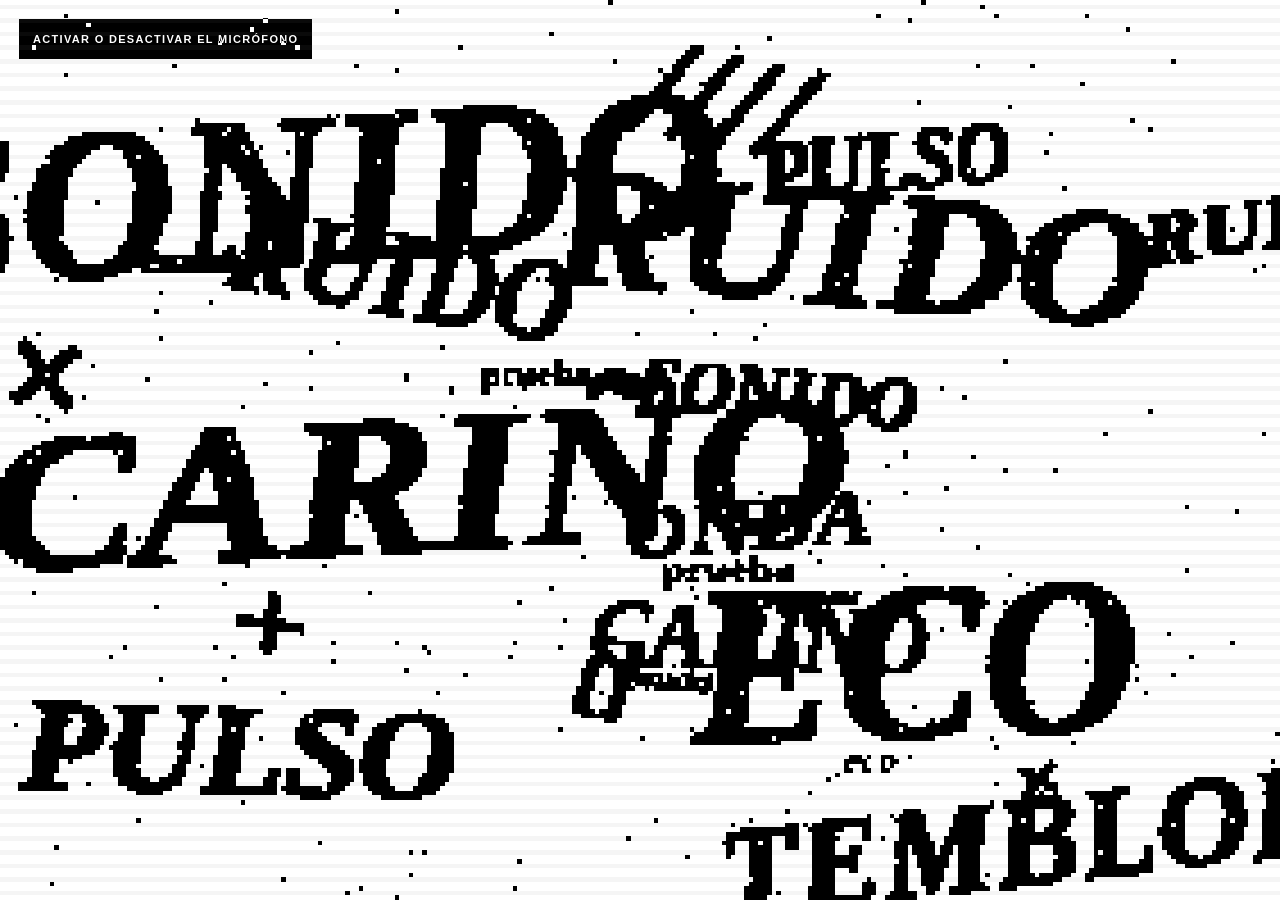
==== commit 4fa470ef: "Add files via upload" ====
--- a/index.html
+++ b/index.html
@@ -3,7 +3,7 @@
 <head>
 <meta charset="utf-8" />
 <meta name="viewport" content="width=device-width,initial-scale=1" />
-<title>Visual tipográfico reactivo al sonido</title>
+<title>Glitch tipográfico reactivo</title>
 <style>
   * { box-sizing: border-box; }
   html, body {
@@ -14,8 +14,8 @@
     background: #fff;
   }
   body {
+    background: #fff;
     font-family: Georgia, "Times New Roman", serif;
-    color: #000;
   }
   canvas {
     position: fixed;
@@ -23,463 +23,433 @@
     width: 100%;
     height: 100%;
     display: block;
-  }
-
-  #ui {
+    image-rendering: pixelated;
+    image-rendering: crisp-edges;
+  }
+  #toggleMic {
     position: fixed;
+    z-index: 20;
     left: 18px;
     top: 18px;
-    z-index: 20;
-    display: flex;
-    flex-wrap: wrap;
-    gap: 8px;
-    max-width: calc(100vw - 36px);
-    mix-blend-mode: difference;
-  }
-
-  button, .meterWrap, .stats {
-    border: 1px solid rgba(255,255,255,.82);
-    background: rgba(0,0,0,.72);
-    color: #fff;
+    border: 1px solid #000;
+    background: #fff;
+    color: #000;
+    padding: 10px 14px;
     min-height: 42px;
-    padding: 10px 13px;
     font: 700 11px/1 Arial, sans-serif;
     letter-spacing: .12em;
     text-transform: uppercase;
-    backdrop-filter: blur(4px);
-  }
-  button { cursor: pointer; }
-  button:hover { background:#fff; color:#000; }
-
-  .meterWrap {
-    width: 140px;
-    display: flex;
-    align-items: center;
-    padding: 7px;
-  }
-  #meter {
-    width: 0%;
-    height: 6px;
-    background: #fff;
-    transition: width .03s linear;
-  }
-
-  .stats {
-    display: flex;
-    align-items: center;
-    white-space: nowrap;
-  }
-
-  #status {
-    position: fixed;
-    left: 18px;
-    bottom: 18px;
-    z-index: 20;
-    max-width: min(840px, calc(100vw - 36px));
-    font: 700 11px/1.45 Arial, sans-serif;
-    letter-spacing: .08em;
-    text-transform: uppercase;
-    color: rgba(0,0,0,.72);
+    cursor: pointer;
+    mix-blend-mode: difference;
+  }
+  #toggleMic:hover {
+    background: #000;
+    color: #fff;
   }
 </style>
 </head>
 <body>
-<canvas id="c"></canvas>
-
-<div id="ui">
-  <button id="micBtn">activar micrófono</button>
-  <button id="resetBtn">reordenar</button>
-  <div class="meterWrap"><div id="meter"></div></div>
-  <div class="stats" id="stats">nivel 0.00 / pulso 0.00</div>
-</div>
-
-<div id="status">Activar o desactivar el micrófono</div>
+<canvas id="view"></canvas>
+<button id="toggleMic">Activar o desactivar el micrófono</button>
 
 <script>
 (() => {
-  const canvas = document.getElementById('c');
-  const ctx = canvas.getContext('2d');
-  const micBtn = document.getElementById('micBtn');
-  const resetBtn = document.getElementById('resetBtn');
-  const meter = document.getElementById('meter');
-  const stats = document.getElementById('stats');
-  const status = document.getElementById('status');
+  const canvas = document.getElementById('view');
+  const ctx = canvas.getContext('2d', { alpha: false });
+  const button = document.getElementById('toggleMic');
 
   let W = innerWidth, H = innerHeight;
   let dpr = Math.min(window.devicePixelRatio || 1, 2);
 
+  const scene = document.createElement('canvas');
+  const sctx = scene.getContext('2d', { willReadFrequently: true });
+  const textBuf = document.createElement('canvas');
+  const tctx = textBuf.getContext('2d');
+
+  let sceneScale = 0.18;      // bajo para pixelar
+  let sw = 320, sh = 180;
+
   let audioCtx = null;
   let analyser = null;
+  let stream = null;
+  let micActive = false;
   let freqData = null;
   let timeData = null;
   let prevFreq = null;
-  let micActive = false;
 
   let smoothLevel = 0;
   let lowEnergy = 0;
-  let midEnergy = 0;
   let highEnergy = 0;
-  let pulse = 0;       // golpe / beat perceptual
-  let shimmer = 0;     // detalle de agudos
-  let calmTimer = 0;
-  let lastOnset = 0;
-  let onsetThreshold = 0.08;
+  let pulse = 0;
+  let fluxAvg = 0;
   let frame = 0;
+
+  const calmWords = [
+    'sonido','eco','cariño','afecto','prueba','onda','escucha'
+  ];
+
+  const denseWords = [
+    'SONIDO','RUIDO','ECO','PULSO','CARIÑO','AFECTO','EXPERIMENTO',
+    'ONDA','SEÑAL','VIBRA','LATIDO','RESONANCIA','TEMBLOR',
+    '////','†','‡','≠','∞','▓▓','▒▒','[]','()','+','×','◼'
+  ];
+
   let items = [];
 
-  const words = [
-    'SONIDO','RUIDO','ECO','CARIÑO','AFECTO','ENSAYO',
-    'VIBRA','PRUEBA','ESCUCHA','ONDA','PULSO','EXPERIMENTO',
-    'CONTACTO','TEMBLOR','AMOR','SEÑAL','LATIDO','RESONANCIA'
-  ];
-
-  const palette = {
-    bg: '#ffffff',
-    fg: '#000000',
-    soft: 'rgba(0,0,0,.18)',
-    softer: 'rgba(0,0,0,.08)'
-  };
-
-  function rnd(a,b){ return a + Math.random() * (b-a); }
-  function pick(a){ return a[(Math.random() * a.length)|0]; }
+  function rnd(a,b){ return a + Math.random() * (b - a); }
+  function pick(arr){ return arr[(Math.random() * arr.length) | 0]; }
   function clamp(v,a,b){ return Math.max(a, Math.min(b, v)); }
-  function lerp(a,b,t){ return a + (b-a)*t; }
-
-  function resize() {
+  function lerp(a,b,t){ return a + (b-a) * t; }
+
+  class Item {
+    constructor(text, x, y, size, opts = {}) {
+      this.text = text;
+      this.baseX = x; this.baseY = y;
+      this.x = x; this.y = y;
+      this.size = size;
+      this.weight = opts.weight ?? 900;
+      this.italic = opts.italic ?? true;
+      this.rot = opts.rot ?? rnd(-0.12, 0.12);
+      this.baseRot = this.rot;
+      this.alpha = opts.alpha ?? 1;
+      this.kind = opts.kind ?? 'dense';
+      this.anchor = opts.anchor ?? false;
+      this.scaleX = opts.scaleX ?? rnd(0.84, 1.12);
+      this.scaleY = opts.scaleY ?? rnd(0.88, 1.04);
+      this.floatAmpX = opts.floatAmpX ?? rnd(12, 28);
+      this.floatAmpY = opts.floatAmpY ?? rnd(8, 20);
+      this.floatSpeed = opts.floatSpeed ?? rnd(0.15, 0.45);
+      this.phase = rnd(0, Math.PI * 2);
+      this.vx = 0; this.vy = 0; this.vr = 0;
+    }
+    kick(power){
+      this.vx += rnd(-1,1) * power * (this.anchor ? 14 : 8);
+      this.vy += rnd(-1,1) * power * (this.anchor ? 8 : 5);
+      this.vr += rnd(-1,1) * power * 0.08;
+    }
+    update(audio){
+      this.phase += 0.004 + audio.level * 0.013 + audio.high * 0.01;
+
+      const calmX = this.baseX + Math.sin(this.phase * this.floatSpeed) * this.floatAmpX;
+      const calmY = this.baseY + Math.cos(this.phase * this.floatSpeed * 0.81) * this.floatAmpY;
+
+      const move = 1 + audio.level * 18 + audio.low * 10;
+      const jitter = audio.pulse * (this.anchor ? 24 : 14) + audio.high * 4;
+
+      const targetX = calmX + Math.sin(frame * 0.03 + this.phase * 1.3) * move + rnd(-jitter, jitter);
+      const targetY = calmY + Math.cos(frame * 0.025 + this.phase * 1.1) * move + rnd(-jitter, jitter) * 0.55;
+
+      this.x += (targetX - this.x) * (0.08 + audio.level * 0.08);
+      this.y += (targetY - this.y) * (0.08 + audio.level * 0.08);
+
+      this.vx *= 0.90;
+      this.vy *= 0.90;
+      this.vr *= 0.90;
+
+      this.x += this.vx;
+      this.y += this.vy;
+      this.rot += this.vr;
+
+      const targetRot = this.baseRot + Math.sin(this.phase) * 0.03 + rnd(-1,1) * audio.pulse * 0.12;
+      this.rot += (targetRot - this.rot) * 0.08;
+    }
+  }
+
+  function resize(){
     W = innerWidth;
     H = innerHeight;
     dpr = Math.min(window.devicePixelRatio || 1, 2);
+
     canvas.width = W * dpr;
     canvas.height = H * dpr;
     canvas.style.width = W + 'px';
     canvas.style.height = H + 'px';
     ctx.setTransform(dpr, 0, 0, dpr, 0, 0);
+
+    const minSide = Math.min(W, H);
+    sceneScale = minSide > 1200 ? 0.16 : minSide > 900 ? 0.18 : 0.22;
+    sw = Math.max(180, Math.round(W * sceneScale));
+    sh = Math.max(120, Math.round(H * sceneScale));
+    scene.width = sw;
+    scene.height = sh;
+
     buildComposition();
   }
 
-  class WordItem {
-    constructor(text, x, y, size, opts = {}) {
-      this.text = text;
-      this.baseX = x;
-      this.baseY = y;
-      this.x = x;
-      this.y = y;
-      this.size = size;
-      this.weight = opts.weight ?? 900;
-      this.italic = opts.italic ?? true;
-      this.alpha = opts.alpha ?? 1;
-      this.rot = opts.rot ?? rnd(-0.12, 0.12);
-      this.baseRot = this.rot;
-
-      this.floatSpeed = opts.floatSpeed ?? rnd(0.15, 0.55);
-      this.floatAmpX = opts.floatAmpX ?? rnd(10, 28);
-      this.floatAmpY = opts.floatAmpY ?? rnd(8, 22);
-
-      this.phase = rnd(0, Math.PI * 2);
-      this.jitterX = 0;
-      this.jitterY = 0;
-      this.jitterRot = 0;
-
-      this.vx = 0;
-      this.vy = 0;
-      this.vr = 0;
-
-      this.scaleX = opts.scaleX ?? rnd(0.82, 1.14);
-      this.scaleY = opts.scaleY ?? rnd(0.90, 1.06);
-      this.layer = opts.layer ?? 0;
-      this.anchor = opts.anchor ?? false;
-      this.sliceBias = opts.sliceBias ?? rnd(0.45, 1.15);
-    }
-
-    update(audio) {
-      this.phase += 0.004 + audio.level * 0.015 + audio.high * 0.008;
-
-      // flotación base, siempre viva
-      const tx = this.baseX + Math.sin(this.phase * this.floatSpeed) * this.floatAmpX;
-      const ty = this.baseY + Math.cos(this.phase * this.floatSpeed * 0.82) * this.floatAmpY;
-
-      // movimiento musical continuo
-      const musicMove = 1 + audio.level * 18 + audio.low * 12;
-      const jiggle = audio.pulse * (this.anchor ? 20 : 12) + audio.high * 4;
-
-      const px = tx + Math.sin(frame * 0.03 + this.phase * 1.9) * musicMove + rnd(-jiggle, jiggle);
-      const py = ty + Math.cos(frame * 0.025 + this.phase * 1.4) * musicMove + rnd(-jiggle, jiggle) * 0.55;
-
-      this.x += (px - this.x) * (0.06 + audio.level * 0.08);
-      this.y += (py - this.y) * (0.06 + audio.level * 0.08);
-
-      // impulsos
-      this.vx *= 0.92;
-      this.vy *= 0.92;
-      this.vr *= 0.92;
-
-      this.x += this.vx;
-      this.y += this.vy;
-      this.rot += this.vr;
-
-      // rotación viva con beat
-      const targetRot = this.baseRot + Math.sin(this.phase * 1.2) * 0.02 + audio.pulse * rnd(-0.18, 0.18);
-      this.rot += (targetRot - this.rot) * 0.08;
-    }
-
-    kick(power) {
-      this.vx += rnd(-1,1) * power * (this.anchor ? 11 : 7);
-      this.vy += rnd(-1,1) * power * (this.anchor ? 7 : 4);
-      this.vr += rnd(-1,1) * power * 0.07;
-    }
-
-    draw(audio) {
-      const intensity = clamp(audio.level * 0.8 + audio.pulse * 1.2, 0, 1);
-      const showSlices = intensity > 0.035;
-
-      if (!showSlices) {
-        ctx.save();
-        ctx.translate(this.x, this.y);
-        ctx.rotate(this.rot);
-        ctx.scale(this.scaleX * (1 + audio.low * 0.06), this.scaleY * (1 - audio.high * 0.03));
-        ctx.globalAlpha = this.alpha * (0.42 + audio.level * 0.45);
-        ctx.fillStyle = '#000';
-        ctx.font = `${this.italic ? 'italic ' : ''}${this.weight} ${this.size}px Georgia, "Times New Roman", serif`;
-        ctx.textAlign = 'center';
-        ctx.textBaseline = 'middle';
-        ctx.fillText(this.text, 0, 0);
-        ctx.restore();
-        return;
-      }
-
-      // Render tipográfico con slices/glitch
-      const pad = Math.ceil(this.size * 0.8);
-      const off = document.createElement('canvas');
-      const octx = off.getContext('2d');
-
-      const offW = Math.max(180, Math.ceil(this.size * (this.text.length * 0.72 + 2.1) * 1.22));
-      const offH = Math.max(120, Math.ceil(this.size * 1.9));
-      off.width = offW;
-      off.height = offH;
-
-      octx.clearRect(0,0,offW,offH);
-      octx.translate(offW / 2, offH / 2);
-      octx.scale(this.scaleX * (1 + audio.low * 0.08), this.scaleY * (1 - audio.high * 0.04));
-      octx.font = `${this.italic ? 'italic ' : ''}${this.weight} ${this.size}px Georgia, "Times New Roman", serif`;
-      octx.textAlign = 'center';
-      octx.textBaseline = 'middle';
-      octx.fillStyle = '#000';
-
-      // capa base
-      octx.fillText(this.text, 0, 0);
-
-      // duplicaciones, para densidad gráfica
-      octx.globalAlpha = clamp(0.12 + audio.level * 0.18, 0.08, 0.24);
-      octx.fillText(this.text, -this.size * 0.022, 0);
-      octx.fillText(this.text,  this.size * 0.022, 0);
-      octx.globalAlpha = 1;
-
-      ctx.save();
-      ctx.translate(this.x, this.y);
-      ctx.rotate(this.rot);
-
-      const destX = -offW / 2;
-      const destY = -offH / 2;
-      const baseH = clamp(this.size * 0.08, 3, 13);
-      const amp = (audio.level * 10 + audio.pulse * 28 + audio.high * 10) * this.sliceBias;
-      let y = 0;
-
-      while (y < offH) {
-        const sh = rnd(baseH * 0.72, baseH * 1.75);
-        const stair = Math.floor(y / baseH);
-        const dx = Math.sin(stair * 0.75 + frame * 0.03 + this.phase) * amp
-                 + (Math.random() - 0.5) * amp * 0.65;
-
-        ctx.drawImage(off, 0, y, offW, sh, destX + dx, destY + y, offW, sh);
-
-        // ecos escalonados; más notorios en cada beat
-        if (audio.pulse > 0.06 && Math.random() < 0.82) {
-          const copies = Math.min(7, Math.floor(1 + audio.pulse * 10 + audio.level * 3));
-          for (let c = 1; c <= copies; c++) {
-            const step = c * clamp(this.size * 0.036, 3, 13);
-            ctx.globalAlpha = clamp(0.14 - c * 0.018 + audio.pulse * 0.07, 0.025, 0.14);
-            ctx.drawImage(off, 0, y, offW, sh, destX + dx - step, destY + y + c * 0.4, offW, sh);
-          }
-          ctx.globalAlpha = 1;
-        }
-
-        y += sh;
-      }
-
-      ctx.restore();
-    }
-  }
-
-  function buildComposition() {
+  function buildComposition(){
     items = [];
 
-    // pocas palabras medianas de base
-    const sparseCount = Math.max(7, Math.min(12, Math.round(W / 180)));
-    for (let i = 0; i < sparseCount; i++) {
-      items.push(new WordItem(
-        pick(words),
+    const calmCount = Math.max(5, Math.min(9, Math.round(W / 280)));
+    for (let i = 0; i < calmCount; i++) {
+      items.push(new Item(
+        pick(calmWords),
         rnd(W * 0.12, W * 0.88),
-        rnd(H * 0.14, H * 0.86),
-        rnd(20, Math.min(48, W * 0.038)),
+        rnd(H * 0.16, H * 0.86),
+        rnd(18, Math.min(48, W * 0.038)),
         {
+          kind: 'calm',
           weight: Math.random() < 0.45 ? 400 : 700,
-          italic: Math.random() < 0.78,
-          alpha: rnd(0.42, 0.86),
+          italic: Math.random() < 0.8,
+          alpha: rnd(0.42, 0.8),
           rot: rnd(-0.05, 0.05),
-          floatAmpX: rnd(12, 36),
-          floatAmpY: rnd(10, 30),
-          floatSpeed: rnd(0.18, 0.48),
           scaleX: rnd(0.96, 1.05),
-          scaleY: rnd(0.96, 1.04),
-          layer: 0,
-          anchor: false,
-          sliceBias: rnd(0.3, 0.65)
+          scaleY: rnd(0.96, 1.03),
+          floatAmpX: rnd(16, 34),
+          floatAmpY: rnd(10, 26),
+          floatSpeed: rnd(0.18, 0.42)
         }
       ));
     }
 
-    // palabras grandes protagonistas
     const anchors = [
       ['SONIDO', W * 0.24, H * 0.22, Math.min(W,H) * 0.24, -0.08],
-      ['RUIDO',  W * 0.68, H * 0.30, Math.min(W,H) * 0.21,  0.08],
-      ['CARIÑO', W * 0.34, H * 0.56, Math.min(W,H) * 0.23, -0.04],
-      ['ECO',    W * 0.68, H * 0.78, Math.min(W,H) * 0.24, -0.07],
-      ['PULSO',  W * 0.18, H * 0.84, Math.min(W,H) * 0.16,  0.03]
+      ['RUIDO',  W * 0.66, H * 0.28, Math.min(W,H) * 0.21,  0.08],
+      ['CARIÑO', W * 0.32, H * 0.54, Math.min(W,H) * 0.24, -0.04],
+      ['ECO',    W * 0.71, H * 0.74, Math.min(W,H) * 0.25, -0.06],
+      ['PULSO',  W * 0.18, H * 0.84, Math.min(W,H) * 0.16,  0.03],
     ];
 
-    for (const [t, x, y, s, r] of anchors) {
-      items.push(new WordItem(t, x, y, s, {
+    for (const [t,x,y,s,r] of anchors){
+      items.push(new Item(t, x, y, s, {
+        kind: 'dense',
         weight: 900,
         italic: true,
         alpha: 1,
         rot: r,
-        floatAmpX: rnd(10, 24),
+        scaleX: rnd(0.84, 1.1),
+        scaleY: rnd(0.90, 1.04),
+        floatAmpX: rnd(8, 22),
         floatAmpY: rnd(8, 18),
-        floatSpeed: rnd(0.14, 0.3),
-        scaleX: rnd(0.84, 1.08),
-        scaleY: rnd(0.90, 1.03),
-        layer: 1,
-        anchor: true,
-        sliceBias: rnd(0.75, 1.25)
+        floatSpeed: rnd(0.12, 0.28),
+        anchor: true
       }));
     }
 
-    // extras intermedios para superposición cuando sube la música
-    const extraCount = Math.max(7, Math.min(14, Math.round(W / 130)));
+    const extraCount = Math.max(10, Math.min(20, Math.round(W / 110)));
     for (let i = 0; i < extraCount; i++) {
-      items.push(new WordItem(
-        pick(words),
-        rnd(W * 0.02, W * 0.98),
-        rnd(H * 0.06, H * 0.96),
-        rnd(Math.min(W,H) * 0.08, Math.min(W,H) * 0.16),
+      items.push(new Item(
+        pick(denseWords),
+        rnd(-W * 0.05, W * 1.02),
+        rnd(H * 0.04, H * 0.98),
+        rnd(Math.min(W,H) * 0.08, Math.min(W,H) * 0.18),
         {
-          weight: 900,
+          kind: 'dense',
+          weight: Math.random() < 0.84 ? 900 : 700,
           italic: true,
-          alpha: rnd(0.75, 1),
+          alpha: rnd(0.72, 1),
           rot: rnd(-0.18, 0.18),
+          scaleX: rnd(0.82, 1.18),
+          scaleY: rnd(0.88, 1.08),
           floatAmpX: rnd(10, 26),
           floatAmpY: rnd(8, 20),
-          floatSpeed: rnd(0.18, 0.42),
-          scaleX: rnd(0.82, 1.16),
-          scaleY: rnd(0.89, 1.06),
-          layer: 1,
-          anchor: Math.random() < 0.25,
-          sliceBias: rnd(0.5, 1.1)
+          floatSpeed: rnd(0.16, 0.36),
+          anchor: Math.random() < 0.18
         }
       ));
     }
   }
 
-  function drawBackground(audio) {
-    ctx.fillStyle = palette.bg;
-    ctx.fillRect(0,0,W,H);
-
-    // textura muy sutil
-    const grainAlpha = 0.01 + audio.level * 0.015;
-    ctx.save();
-    ctx.globalAlpha = grainAlpha;
-    for (let i = 0; i < 60; i++) {
-      ctx.fillStyle = Math.random() < 0.5 ? '#000' : '#666';
-      ctx.fillRect(rnd(0,W), rnd(0,H), 1, 1);
-    }
-    ctx.restore();
-
-    // líneas horizontales leves, más visibles con agudos
-    if (audio.high > 0.02) {
+  function drawTextGlitch(item, audio){
+    const x = item.x * sceneScale;
+    const y = item.y * sceneScale;
+    const size = Math.max(8, item.size * sceneScale);
+
+    const w = Math.max(80, Math.ceil(size * (item.text.length * 0.85 + 2.4) * 1.6));
+    const h = Math.max(36, Math.ceil(size * 2.2));
+    textBuf.width = w;
+    textBuf.height = h;
+
+    tctx.setTransform(1, 0, 0, 1, 0, 0);
+    tctx.clearRect(0, 0, w, h);
+    tctx.translate(w / 2, h / 2);
+    tctx.scale(item.scaleX, item.scaleY);
+    tctx.fillStyle = '#000';
+    tctx.textAlign = 'center';
+    tctx.textBaseline = 'middle';
+    tctx.font = `${item.italic ? 'italic ' : ''}${item.weight} ${size}px Georgia, "Times New Roman", serif`;
+    tctx.fillText(item.text, 0, 0);
+
+    // eco tipográfico para mayor densidad
+    const echoAlpha = clamp(0.08 + audio.level * 0.12 + audio.pulse * 0.18, 0.06, 0.22);
+    tctx.globalAlpha = echoAlpha;
+    tctx.fillText(item.text, -size * 0.05, 0);
+    tctx.fillText(item.text,  size * 0.05, 0);
+    tctx.globalAlpha = 1;
+
+    sctx.save();
+    sctx.translate(x, y);
+    sctx.rotate(item.rot);
+
+    const intensity = clamp(audio.level * 0.8 + audio.pulse * 1.1 + audio.high * 0.4, 0, 1);
+    const baseSlice = Math.max(1, Math.floor(size * 0.08));
+    const amp = intensity * (size * 0.7 + 10);
+
+    if (intensity < 0.05) {
+      sctx.globalAlpha = item.alpha;
+      sctx.drawImage(textBuf, -w/2, -h/2);
+      sctx.restore();
+      return;
+    }
+
+    let yy = 0;
+    while (yy < h) {
+      const shh = Math.max(1, Math.floor(rnd(baseSlice * 0.7, baseSlice * 1.9)));
+      const step = Math.floor(yy / Math.max(1, baseSlice));
+      const dx = Math.sin(step * 0.75 + frame * 0.03 + item.phase) * amp
+               + (Math.random() - 0.5) * amp * 0.8;
+
+      sctx.globalAlpha = item.alpha;
+      sctx.drawImage(textBuf, 0, yy, w, shh, -w/2 + dx, -h/2 + yy, w, shh);
+
+      if (audio.pulse > 0.05 && Math.random() < 0.75) {
+        const copies = Math.min(6, Math.floor(1 + audio.pulse * 8));
+        for (let c = 1; c <= copies; c++) {
+          const stepOff = c * Math.max(1, Math.floor(size * 0.05));
+          sctx.globalAlpha = clamp(0.12 - c * 0.016 + audio.pulse * 0.08, 0.02, 0.12);
+          sctx.drawImage(textBuf, 0, yy, w, shh, -w/2 + dx - stepOff, -h/2 + yy + c * 0.35, w, shh);
+        }
+      }
+      yy += shh;
+    }
+
+    sctx.globalAlpha = 1;
+    sctx.restore();
+  }
+
+  function renderScene(audio){
+    sctx.setTransform(1,0,0,1,0,0);
+    sctx.clearRect(0,0,sw,sh);
+    sctx.fillStyle = '#fff';
+    sctx.fillRect(0,0,sw,sh);
+
+    const calmOpacity = clamp(1 - audio.level * 1.35 - audio.pulse * 1.8, 0.08, 1);
+    const denseOpacity = clamp(audio.level * 1.25 + audio.pulse * 1.5 + 0.08, 0.06, 1);
+
+    for (const item of items) {
+      item.update(audio);
+
+      sctx.save();
+      if (item.kind === 'calm') sctx.globalAlpha *= calmOpacity;
+      else sctx.globalAlpha *= denseOpacity;
+      drawTextGlitch(item, audio);
+      sctx.restore();
+    }
+
+    // barras y ruido gráfico
+    const barCount = Math.floor(2 + audio.high * 12 + audio.pulse * 14);
+    sctx.save();
+    sctx.globalAlpha = clamp(audio.high * 0.18 + audio.pulse * 0.12, 0, 0.22);
+    sctx.fillStyle = '#000';
+    for (let i = 0; i < barCount; i++) {
+      sctx.fillRect(rnd(0, sw), rnd(0, sh), rnd(sw * 0.04, sw * 0.32), rnd(1, 3));
+    }
+    sctx.restore();
+
+    // glitch de pantalla por slices
+    if (audio.pulse > 0.05 || audio.level > 0.1) {
+      const sliceCount = Math.floor(2 + audio.pulse * 14 + audio.high * 8);
+      const amp = Math.floor(2 + audio.pulse * 18 + audio.level * 8);
+      for (let i = 0; i < sliceCount; i++) {
+        const y = Math.floor(rnd(0, sh));
+        const hh = Math.max(1, Math.floor(rnd(1, Math.max(2, 4 + audio.pulse * 10))));
+        const dx = Math.floor(rnd(-amp, amp));
+        try {
+          const img = sctx.getImageData(0, y, sw, hh);
+          sctx.putImageData(img, dx, y);
+        } catch(e) {}
+      }
+    }
+
+    // threshold + ruido
+    const img = sctx.getImageData(0, 0, sw, sh);
+    const px = img.data;
+    const thresh = Math.floor(210 - audio.level * 42 - audio.pulse * 55); // más threshold cuando suena
+    const noiseAmt = 18 + audio.level * 24 + audio.pulse * 34;
+
+    for (let i = 0; i < px.length; i += 4) {
+      const lum = 0.2126 * px[i] + 0.7152 * px[i+1] + 0.0722 * px[i+2];
+      const n = (Math.random() - 0.5) * noiseAmt;
+      const v = (lum + n > thresh) ? 255 : 0;
+
+      // puntitos sueltos adicionales, como threshold roto
+      let vv = v;
+      if (Math.random() < 0.006 + audio.pulse * 0.015) {
+        vv = vv === 255 ? 0 : 255;
+      }
+
+      px[i] = vv;
+      px[i+1] = vv;
+      px[i+2] = vv;
+      px[i+3] = 255;
+    }
+    sctx.putImageData(img, 0, 0);
+
+    // scanlines pixeladas
+    sctx.save();
+    sctx.globalAlpha = clamp(0.04 + audio.high * 0.05 + audio.pulse * 0.04, 0.03, 0.12);
+    sctx.fillStyle = '#000';
+    for (let y = (frame % 3); y < sh; y += 3) {
+      sctx.fillRect(0, y, sw, 1);
+    }
+    sctx.restore();
+  }
+
+  function presentScene(audio){
+    ctx.setTransform(dpr, 0, 0, dpr, 0, 0);
+    ctx.imageSmoothingEnabled = false;
+    ctx.clearRect(0, 0, W, H);
+    ctx.fillStyle = '#fff';
+    ctx.fillRect(0, 0, W, H);
+
+    // pasada principal
+    ctx.drawImage(scene, 0, 0, W, H);
+
+    // ghost glitch adicional en los beats
+    if (audio.pulse > 0.06) {
       ctx.save();
-      ctx.globalAlpha = clamp(audio.high * 0.12, 0, 0.1);
-      ctx.strokeStyle = '#000';
-      ctx.lineWidth = 1;
-      const lines = Math.floor(4 + audio.high * 22);
-      for (let i = 0; i < lines; i++) {
-        const y = rnd(0,H);
-        ctx.beginPath();
-        ctx.moveTo(0, y);
-        ctx.lineTo(W, y);
-        ctx.stroke();
-      }
+      ctx.imageSmoothingEnabled = false;
+      ctx.globalAlpha = clamp(audio.pulse * 0.18, 0.04, 0.18);
+      const dx = Math.floor(rnd(-18, 18));
+      const dy = Math.floor(rnd(-4, 4));
+      ctx.drawImage(scene, dx, dy, W, H);
       ctx.restore();
     }
   }
 
-  function glitchScreen(audio) {
-    // Glitch de pantalla al ritmo: usa "pulse", no solo volumen.
-    if (audio.pulse < 0.06) return;
-
-    const slices = Math.floor(4 + audio.pulse * 18);
-    const amp = 8 + audio.pulse * 54;
-
-    for (let i = 0; i < slices; i++) {
-      const y = rnd(0, H);
-      const h = rnd(2, 18);
-      const dx = rnd(-amp, amp);
-
-      try {
-        const slice = ctx.getImageData(0, Math.floor(y * dpr), canvas.width, Math.max(1, Math.floor(h * dpr)));
-        ctx.putImageData(slice, Math.floor(dx * dpr), Math.floor(y * dpr));
-      } catch(e) {}
-    }
-  }
-
-  function computeAudio() {
+  function getAudio(){
     if (!analyser || !freqData || !timeData) {
-      return { level: 0, low: 0, mid: 0, high: 0, pulse: pulse, shimmer: shimmer, calm: true };
+      pulse *= 0.88;
+      return { level: 0, low: 0, high: 0, pulse, calm: true };
     }
 
     analyser.getByteFrequencyData(freqData);
     analyser.getByteTimeDomainData(timeData);
 
+    let low = 0, high = 0, all = 0;
     const n = freqData.length;
-    const lowEnd = Math.floor(n * 0.08);
-    const midEnd = Math.floor(n * 0.28);
-    const highEnd = Math.floor(n * 0.6);
-
-    let low = 0, mid = 0, high = 0, all = 0;
+    const lowEnd = Math.floor(n * 0.10);
+    const highStart = Math.floor(n * 0.28);
+
     for (let i = 0; i < n; i++) {
       const v = freqData[i] / 255;
       all += v;
       if (i < lowEnd) low += v;
-      else if (i < midEnd) mid += v;
-      else if (i < highEnd) high += v;
-    }
-
+      if (i >= highStart) high += v;
+    }
     low /= Math.max(1, lowEnd);
-    mid /= Math.max(1, midEnd - lowEnd);
-    high /= Math.max(1, highEnd - midEnd);
+    high /= Math.max(1, n - highStart);
     all /= n;
 
-    // RMS de tiempo para nivel general
     let sum = 0;
     for (let i = 0; i < timeData.length; i++) {
       const v = (timeData[i] - 128) / 128;
       sum += v * v;
     }
     const rms = Math.sqrt(sum / timeData.length);
-    const level = clamp(all * 0.75 + rms * 1.6, 0, 1);
-
-    // flux / onset: diferencia positiva de espectro
+    const level = clamp(all * 0.7 + rms * 1.7, 0, 1);
+
+    if (!prevFreq) prevFreq = new Float32Array(n);
     let flux = 0;
-    if (!prevFreq) prevFreq = new Float32Array(n);
     for (let i = 0; i < n; i++) {
       const curr = freqData[i] / 255;
       const diff = curr - prevFreq[i];
@@ -487,115 +457,93 @@
       prevFreq[i] = curr;
     }
     flux /= n;
-
-    const now = performance.now();
-    const adaptive = 0.025 + mid * 0.03 + high * 0.02;
-    onsetThreshold = lerp(onsetThreshold, adaptive, 0.02);
-
-    const onset = flux > onsetThreshold && (now - lastOnset > 110);
-
-    // pulso: dispara con ataques y decae, para "al ritmo"
+    fluxAvg = lerp(fluxAvg, flux, 0.12);
+
+    const onset = flux > fluxAvg * 1.55 + 0.012;
     pulse *= 0.86;
-    shimmer *= 0.83;
 
     if (onset) {
-      lastOnset = now;
-      pulse = clamp(pulse + flux * 7 + low * 0.6 + 0.18, 0, 1);
-      shimmer = clamp(shimmer + high * 0.8 + flux * 4, 0, 1);
-
-      // pequeño kick a algunas palabras en cada ataque
-      const kickPower = 0.45 + pulse * 0.7;
-      items.forEach((it, idx) => {
-        if (Math.random() < (it.anchor ? 0.9 : 0.55)) it.kick(kickPower);
+      const power = clamp(flux * 9 + low * 0.8 + 0.12, 0, 1);
+      pulse = Math.max(pulse, power);
+      items.forEach(it => {
+        if (Math.random() < (it.anchor ? 0.92 : 0.55)) it.kick(0.35 + power * 0.9);
       });
     }
 
     smoothLevel += (level - smoothLevel) * (level > smoothLevel ? 0.24 : 0.08);
     lowEnergy += (low - lowEnergy) * 0.18;
-    midEnergy += (mid - midEnergy) * 0.18;
     highEnergy += (high - highEnergy) * 0.18;
-
-    const calm = smoothLevel < 0.05 && pulse < 0.05;
-
-    meter.style.width = (clamp(smoothLevel, 0, 1) * 100).toFixed(1) + '%';
-    stats.textContent = `nivel ${smoothLevel.toFixed(2)} / pulso ${pulse.toFixed(2)}`;
 
     return {
       level: smoothLevel,
       low: lowEnergy,
-      mid: midEnergy,
       high: highEnergy,
-      pulse: pulse,
-      shimmer: shimmer,
-      calm
+      pulse: clamp(pulse, 0, 1),
+      calm: smoothLevel < 0.05 && pulse < 0.04
     };
   }
 
-  async function activateMic() {
+  async function enableMic(){
+    audioCtx = audioCtx || new (window.AudioContext || window.webkitAudioContext)();
+    if (audioCtx.state === 'suspended') await audioCtx.resume();
+
+    stream = await navigator.mediaDevices.getUserMedia({
+      audio: {
+        echoCancellation: false,
+        noiseSuppression: false,
+        autoGainControl: false
+      }
+    });
+
+    analyser = audioCtx.createAnalyser();
+    analyser.fftSize = 2048;
+    analyser.smoothingTimeConstant = 0.12;
+
+    freqData = new Uint8Array(analyser.frequencyBinCount);
+    timeData = new Uint8Array(analyser.fftSize);
+    prevFreq = new Float32Array(analyser.frequencyBinCount);
+
+    const src = audioCtx.createMediaStreamSource(stream);
+    src.connect(analyser);
+    micActive = true;
+  }
+
+  function disableMic(){
+    if (stream) {
+      stream.getTracks().forEach(t => t.stop());
+      stream = null;
+    }
+    analyser = null;
+    freqData = null;
+    timeData = null;
+    prevFreq = null;
+    micActive = false;
+    smoothLevel = 0;
+    lowEnergy = 0;
+    highEnergy = 0;
+    pulse = 0;
+    fluxAvg = 0;
+  }
+
+  async function toggleMic(){
     try {
-      audioCtx = audioCtx || new (window.AudioContext || window.webkitAudioContext)();
-      if (audioCtx.state === 'suspended') await audioCtx.resume();
-
-      const stream = await navigator.mediaDevices.getUserMedia({
-        audio: {
-          echoCancellation: false,
-          noiseSuppression: false,
-          autoGainControl: false
-        }
-      });
-
-      analyser = audioCtx.createAnalyser();
-      analyser.fftSize = 2048;
-      analyser.smoothingTimeConstant = 0.18;
-
-      freqData = new Uint8Array(analyser.frequencyBinCount);
-      timeData = new Uint8Array(analyser.fftSize);
-      prevFreq = new Float32Array(analyser.frequencyBinCount);
-
-      const src = audioCtx.createMediaStreamSource(stream);
-      src.connect(analyser);
-
-      micActive = true;
-      micBtn.textContent = 'micrófono activo';
-      status.textContent = 'Activar o desactivar el micrófono';
+      if (!micActive) await enableMic();
+      else disableMic();
     } catch (err) {
       console.error(err);
-      status.textContent = 'Activar o desactivar el micrófono';
-    }
-  }
-
-  function render() {
+      disableMic();
+    }
+  }
+
+  function render(){
     frame++;
-    const audio = computeAudio();
-
-    drawBackground(audio);
-
-    // En mucha calma, se ven menos cosas; con música aparece más densidad
-    const calmOpacity = clamp(1 - audio.level * 1.4 - audio.pulse * 1.6, 0.08, 1);
-    const denseOpacity = clamp(audio.level * 1.2 + audio.pulse * 1.3, 0, 1);
-
-    // orden por capa
-    const sorted = [...items].sort((a,b) => a.layer - b.layer);
-    for (const it of sorted) {
-      it.update(audio);
-
-      ctx.save();
-      if (it.layer === 0) {
-        ctx.globalAlpha *= calmOpacity;
-      } else {
-        ctx.globalAlpha *= denseOpacity;
-      }
-      it.draw(audio);
-      ctx.restore();
-    }
-
-    glitchScreen(audio);
-
+    const audio = getAudio();
+    renderScene(audio);
+    presentScene(audio);
     requestAnimationFrame(render);
   }
 
-  micBtn.addEventListener('click', activateMic);
-  resetBtn.addEventListener('click', buildComposition);
+  button.addEventListener('click', toggleMic);
   window.addEventListener('resize', resize);
 
   resize();
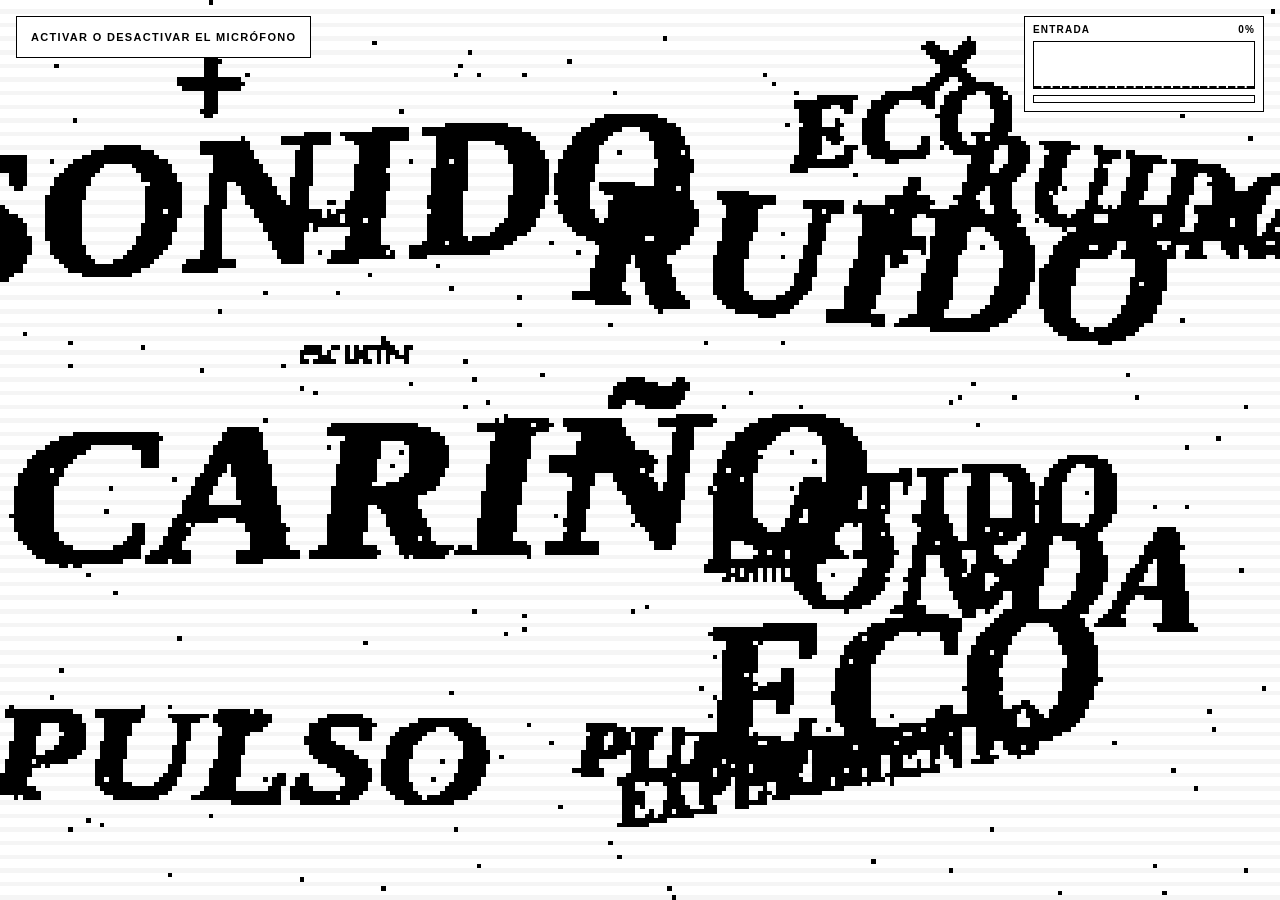
==== commit 49a5b7cf: "Add files via upload" ====
--- a/index.html
+++ b/index.html
@@ -2,8 +2,8 @@
 <html lang="es">
 <head>
 <meta charset="utf-8" />
-<meta name="viewport" content="width=device-width,initial-scale=1" />
-<title>Glitch tipográfico reactivo</title>
+<meta name="viewport" content="width=device-width,initial-scale=1,viewport-fit=cover" />
+<title>Glitch tipográfico reactivo — responsive</title>
 <style>
   * { box-sizing: border-box; }
   html, body {
@@ -17,7 +17,8 @@
     background: #fff;
     font-family: Georgia, "Times New Roman", serif;
   }
-  canvas {
+
+  canvas#view {
     position: fixed;
     inset: 0;
     width: 100%;
@@ -26,121 +27,271 @@
     image-rendering: pixelated;
     image-rendering: crisp-edges;
   }
+
+  #ui {
+    position: fixed;
+    z-index: 30;
+    top: max(16px, env(safe-area-inset-top));
+    left: max(16px, env(safe-area-inset-left));
+    right: max(16px, env(safe-area-inset-right));
+    display: flex;
+    justify-content: space-between;
+    align-items: flex-start;
+    gap: 12px;
+    pointer-events: none;
+  }
+
+  #toggleMic,
+  #meterWrap {
+    pointer-events: auto;
+  }
+
   #toggleMic {
-    position: fixed;
-    z-index: 20;
-    left: 18px;
-    top: 18px;
     border: 1px solid #000;
     background: #fff;
     color: #000;
     padding: 10px 14px;
     min-height: 42px;
-    font: 700 11px/1 Arial, sans-serif;
+    font: 700 clamp(10px, 1.2vw, 11px)/1 Arial, sans-serif;
     letter-spacing: .12em;
     text-transform: uppercase;
     cursor: pointer;
     mix-blend-mode: difference;
-  }
+    max-width: min(78vw, 360px);
+  }
+
   #toggleMic:hover {
     background: #000;
     color: #fff;
+  }
+
+  #meterWrap {
+    width: min(30vw, 240px);
+    min-width: 150px;
+    background: rgba(255,255,255,.96);
+    border: 1px solid #000;
+    padding: 8px;
+    display: flex;
+    flex-direction: column;
+    gap: 6px;
+    mix-blend-mode: difference;
+  }
+
+  #meterLabel {
+    display: flex;
+    justify-content: space-between;
+    gap: 8px;
+    font: 700 10px/1 Arial, sans-serif;
+    letter-spacing: .12em;
+    text-transform: uppercase;
+    color: #000;
+  }
+
+  #meterCanvas {
+    width: 100%;
+    height: 48px;
+    display: block;
+    background: #fff;
+    border: 1px solid #000;
+    image-rendering: pixelated;
+  }
+
+  #levelBar {
+    width: 100%;
+    height: 8px;
+    background: #fff;
+    border: 1px solid #000;
+    position: relative;
+    overflow: hidden;
+  }
+
+  #levelFill {
+    position: absolute;
+    inset: 0 auto 0 0;
+    width: 0%;
+    background: #000;
+  }
+
+  @media (max-width: 720px) {
+    #ui {
+      flex-direction: column;
+      align-items: stretch;
+    }
+
+    #toggleMic {
+      max-width: none;
+      width: 100%;
+    }
+
+    #meterWrap {
+      width: 100%;
+      min-width: 0;
+    }
   }
 </style>
 </head>
 <body>
 <canvas id="view"></canvas>
-<button id="toggleMic">Activar o desactivar el micrófono</button>
+
+<div id="ui">
+  <button id="toggleMic">Activar o desactivar el micrófono</button>
+
+  <div id="meterWrap" aria-label="Visualizador de sonido de entrada">
+    <div id="meterLabel">
+      <span>Entrada</span>
+      <span id="levelText">0%</span>
+    </div>
+    <canvas id="meterCanvas"></canvas>
+    <div id="levelBar"><div id="levelFill"></div></div>
+  </div>
+</div>
 
 <script>
 (() => {
   const canvas = document.getElementById('view');
   const ctx = canvas.getContext('2d', { alpha: false });
+
   const button = document.getElementById('toggleMic');
-
-  let W = innerWidth, H = innerHeight;
-  let dpr = Math.min(window.devicePixelRatio || 1, 2);
+  const meterCanvas = document.getElementById('meterCanvas');
+  const mctx = meterCanvas.getContext('2d', { alpha: false });
+  const levelFill = document.getElementById('levelFill');
+  const levelText = document.getElementById('levelText');
 
   const scene = document.createElement('canvas');
   const sctx = scene.getContext('2d', { willReadFrequently: true });
+
   const textBuf = document.createElement('canvas');
   const tctx = textBuf.getContext('2d');
 
-  let sceneScale = 0.18;      // bajo para pixelar
+  let W = innerWidth, H = innerHeight;
+  let dpr = Math.min(devicePixelRatio || 1, 2);
+
   let sw = 320, sh = 180;
+  let sceneScale = 0.18;
 
   let audioCtx = null;
   let analyser = null;
   let stream = null;
-  let micActive = false;
   let freqData = null;
   let timeData = null;
   let prevFreq = null;
+  let micActive = false;
 
   let smoothLevel = 0;
   let lowEnergy = 0;
+  let midEnergy = 0;
   let highEnergy = 0;
   let pulse = 0;
   let fluxAvg = 0;
   let frame = 0;
 
-  const calmWords = [
-    'sonido','eco','cariño','afecto','prueba','onda','escucha'
+  const SENSITIVITY = 1.35;   // mayor sensibilidad general
+  const ONSET_BIAS = 0.009;   // menor umbral para ataques
+  const calmWords = ['sonido','eco','cariño','afecto','escucha','onda','prueba'];
+  const denseWords = [
+    'SONIDO','RUIDO','ECO','PULSO','CARIÑO','AFECTO','VIBRA','ONDA',
+    'SEÑAL','LATIDO','RESONANCIA','TEMBLOR','EXPERIMENTO',
+    '////','†','‡','×','∞','▓▓','▒▒','[]','()','+','◼'
   ];
 
-  const denseWords = [
-    'SONIDO','RUIDO','ECO','PULSO','CARIÑO','AFECTO','EXPERIMENTO',
-    'ONDA','SEÑAL','VIBRA','LATIDO','RESONANCIA','TEMBLOR',
-    '////','†','‡','≠','∞','▓▓','▒▒','[]','()','+','×','◼'
-  ];
-
   let items = [];
 
-  function rnd(a,b){ return a + Math.random() * (b - a); }
-  function pick(arr){ return arr[(Math.random() * arr.length) | 0]; }
+  function rnd(a,b){ return a + Math.random()*(b-a); }
+  function pick(arr){ return arr[(Math.random()*arr.length)|0]; }
   function clamp(v,a,b){ return Math.max(a, Math.min(b, v)); }
-  function lerp(a,b,t){ return a + (b-a) * t; }
+  function lerp(a,b,t){ return a + (b-a)*t; }
 
   class Item {
     constructor(text, x, y, size, opts = {}) {
       this.text = text;
-      this.baseX = x; this.baseY = y;
-      this.x = x; this.y = y;
+      this.baseX = x;
+      this.baseY = y;
+      this.x = x;
+      this.y = y;
+      this.baseSize = size;
       this.size = size;
       this.weight = opts.weight ?? 900;
       this.italic = opts.italic ?? true;
-      this.rot = opts.rot ?? rnd(-0.12, 0.12);
-      this.baseRot = this.rot;
       this.alpha = opts.alpha ?? 1;
       this.kind = opts.kind ?? 'dense';
       this.anchor = opts.anchor ?? false;
+      this.response = opts.response ?? 'mix'; // low, mid, high, mix
       this.scaleX = opts.scaleX ?? rnd(0.84, 1.12);
-      this.scaleY = opts.scaleY ?? rnd(0.88, 1.04);
-      this.floatAmpX = opts.floatAmpX ?? rnd(12, 28);
-      this.floatAmpY = opts.floatAmpY ?? rnd(8, 20);
-      this.floatSpeed = opts.floatSpeed ?? rnd(0.15, 0.45);
+      this.scaleY = opts.scaleY ?? rnd(0.88, 1.05);
+      this.baseRot = opts.rot ?? rnd(-0.14, 0.14);
+      this.rot = this.baseRot;
       this.phase = rnd(0, Math.PI * 2);
-      this.vx = 0; this.vy = 0; this.vr = 0;
-    }
-    kick(power){
-      this.vx += rnd(-1,1) * power * (this.anchor ? 14 : 8);
-      this.vy += rnd(-1,1) * power * (this.anchor ? 8 : 5);
+      this.floatAmpX = opts.floatAmpX ?? rnd(10, 24);
+      this.floatAmpY = opts.floatAmpY ?? rnd(8, 18);
+      this.floatSpeed = opts.floatSpeed ?? rnd(0.14, 0.4);
+
+      this.vx = 0;
+      this.vy = 0;
+      this.vr = 0;
+
+      this.currentScale = 1;
+      this.targetScale = 1;
+      this.bandPhase = rnd(0, Math.PI * 2);
+      this.sliceBias = opts.sliceBias ?? rnd(0.45, 1.2);
+    }
+
+    bandValue(audio) {
+      if (this.response === 'low') return audio.low;
+      if (this.response === 'mid') return audio.mid;
+      if (this.response === 'high') return audio.high;
+      return audio.level * 0.45 + audio.low * 0.2 + audio.mid * 0.2 + audio.high * 0.15;
+    }
+
+    kick(power) {
+      this.vx += rnd(-1,1) * power * (this.anchor ? 12 : 7);
+      this.vy += rnd(-1,1) * power * (this.anchor ? 8 : 4.5);
       this.vr += rnd(-1,1) * power * 0.08;
     }
-    update(audio){
-      this.phase += 0.004 + audio.level * 0.013 + audio.high * 0.01;
+
+    update(audio) {
+      const band = this.bandValue(audio);
+      this.phase += 0.004 + audio.level * 0.015 + audio.high * 0.006;
 
       const calmX = this.baseX + Math.sin(this.phase * this.floatSpeed) * this.floatAmpX;
-      const calmY = this.baseY + Math.cos(this.phase * this.floatSpeed * 0.81) * this.floatAmpY;
-
-      const move = 1 + audio.level * 18 + audio.low * 10;
-      const jitter = audio.pulse * (this.anchor ? 24 : 14) + audio.high * 4;
-
-      const targetX = calmX + Math.sin(frame * 0.03 + this.phase * 1.3) * move + rnd(-jitter, jitter);
-      const targetY = calmY + Math.cos(frame * 0.025 + this.phase * 1.1) * move + rnd(-jitter, jitter) * 0.55;
-
-      this.x += (targetX - this.x) * (0.08 + audio.level * 0.08);
-      this.y += (targetY - this.y) * (0.08 + audio.level * 0.08);
+      const calmY = this.baseY + Math.cos(this.phase * this.floatSpeed * 0.82) * this.floatAmpY;
+
+      let moveX = 0, moveY = 0, rotPush = 0;
+
+      if (this.response === 'low') {
+        moveY += Math.sin(frame * 0.06 + this.bandPhase) * (5 + audio.low * 26);
+        moveX += Math.cos(frame * 0.03 + this.bandPhase) * (1 + audio.low * 5);
+      } else if (this.response === 'mid') {
+        moveX += Math.sin(frame * 0.08 + this.bandPhase) * (4 + audio.mid * 28);
+        moveY += Math.cos(frame * 0.035 + this.bandPhase) * (1 + audio.mid * 8);
+        rotPush += Math.sin(frame * 0.045 + this.bandPhase) * (0.02 + audio.mid * 0.18);
+      } else if (this.response === 'high') {
+        moveX += rnd(-1,1) * (1 + audio.high * 18 + audio.pulse * 8);
+        moveY += rnd(-1,1) * (1 + audio.high * 8);
+        rotPush += rnd(-1,1) * (audio.high * 0.18 + audio.pulse * 0.12);
+      } else {
+        moveX += Math.sin(frame * 0.05 + this.bandPhase) * (3 + audio.level * 20 + audio.mid * 8);
+        moveY += Math.cos(frame * 0.04 + this.bandPhase) * (3 + audio.level * 18 + audio.low * 10);
+        rotPush += Math.sin(frame * 0.03 + this.bandPhase) * (0.01 + audio.high * 0.08);
+      }
+
+      if (this.response === 'low') {
+        this.targetScale = 1 + audio.low * 0.55 + audio.pulse * 0.48;
+      } else if (this.response === 'mid') {
+        this.targetScale = 1 + audio.mid * 0.32 + audio.pulse * 0.26;
+      } else if (this.response === 'high') {
+        this.targetScale = 1 + audio.high * 0.18 + audio.pulse * 0.16;
+      } else {
+        this.targetScale = 1 + audio.level * 0.26 + audio.pulse * 0.34;
+      }
+
+      if (this.anchor) this.targetScale += audio.pulse * 0.14;
+      this.currentScale += (this.targetScale - this.currentScale) * (0.16 + audio.pulse * 0.08);
+
+      const targetX = calmX + moveX;
+      const targetY = calmY + moveY;
+
+      this.x += (targetX - this.x) * (0.07 + audio.level * 0.1);
+      this.y += (targetY - this.y) * (0.07 + audio.level * 0.1);
 
       this.vx *= 0.90;
       this.vy *= 0.90;
@@ -148,17 +299,24 @@
 
       this.x += this.vx;
       this.y += this.vy;
-      this.rot += this.vr;
-
-      const targetRot = this.baseRot + Math.sin(this.phase) * 0.03 + rnd(-1,1) * audio.pulse * 0.12;
-      this.rot += (targetRot - this.rot) * 0.08;
-    }
-  }
-
-  function resize(){
+
+      const desiredRot = this.baseRot + rotPush + Math.sin(this.phase) * 0.015;
+      this.rot += (desiredRot - this.rot) * 0.12 + this.vr;
+    }
+  }
+
+  function sizeMeterCanvas() {
+    const rect = meterCanvas.getBoundingClientRect();
+    const mdpr = Math.min(devicePixelRatio || 1, 2);
+    meterCanvas.width = Math.max(120, Math.round(rect.width * mdpr));
+    meterCanvas.height = Math.max(36, Math.round(rect.height * mdpr));
+    mctx.setTransform(mdpr, 0, 0, mdpr, 0, 0);
+  }
+
+  function resize() {
     W = innerWidth;
     H = innerHeight;
-    dpr = Math.min(window.devicePixelRatio || 1, 2);
+    dpr = Math.min(devicePixelRatio || 1, 2);
 
     canvas.width = W * dpr;
     canvas.height = H * dpr;
@@ -166,112 +324,127 @@
     canvas.style.height = H + 'px';
     ctx.setTransform(dpr, 0, 0, dpr, 0, 0);
 
+    // Ajuste más robusto para pantallas de cualquier proporción
     const minSide = Math.min(W, H);
-    sceneScale = minSide > 1200 ? 0.16 : minSide > 900 ? 0.18 : 0.22;
+    const aspect = W / H;
+    if (aspect > 2) sceneScale = 0.14;
+    else if (aspect > 1.5) sceneScale = 0.16;
+    else if (minSide > 1200) sceneScale = 0.16;
+    else if (minSide > 900) sceneScale = 0.18;
+    else sceneScale = 0.22;
+
     sw = Math.max(180, Math.round(W * sceneScale));
     sh = Math.max(120, Math.round(H * sceneScale));
     scene.width = sw;
     scene.height = sh;
 
+    sizeMeterCanvas();
     buildComposition();
   }
 
-  function buildComposition(){
+  function buildComposition() {
     items = [];
 
-    const calmCount = Math.max(5, Math.min(9, Math.round(W / 280)));
+    const calmCount = Math.max(5, Math.min(8, Math.round(W / 320)));
     for (let i = 0; i < calmCount; i++) {
       items.push(new Item(
         pick(calmWords),
-        rnd(W * 0.12, W * 0.88),
-        rnd(H * 0.16, H * 0.86),
-        rnd(18, Math.min(48, W * 0.038)),
+        rnd(W * 0.14, W * 0.86),
+        rnd(H * 0.18, H * 0.84),
+        rnd(18, Math.min(44, W * 0.036)),
         {
           kind: 'calm',
-          weight: Math.random() < 0.45 ? 400 : 700,
+          weight: Math.random() < 0.5 ? 400 : 700,
           italic: Math.random() < 0.8,
-          alpha: rnd(0.42, 0.8),
+          alpha: rnd(0.35, 0.8),
           rot: rnd(-0.05, 0.05),
-          scaleX: rnd(0.96, 1.05),
+          response: pick(['low','mid','high','mix']),
+          scaleX: rnd(0.95, 1.05),
           scaleY: rnd(0.96, 1.03),
-          floatAmpX: rnd(16, 34),
-          floatAmpY: rnd(10, 26),
-          floatSpeed: rnd(0.18, 0.42)
+          floatAmpX: rnd(12, 28),
+          floatAmpY: rnd(10, 22),
+          floatSpeed: rnd(0.18, 0.38),
+          sliceBias: rnd(0.3, 0.65)
         }
       ));
     }
 
     const anchors = [
-      ['SONIDO', W * 0.24, H * 0.22, Math.min(W,H) * 0.24, -0.08],
-      ['RUIDO',  W * 0.66, H * 0.28, Math.min(W,H) * 0.21,  0.08],
-      ['CARIÑO', W * 0.32, H * 0.54, Math.min(W,H) * 0.24, -0.04],
-      ['ECO',    W * 0.71, H * 0.74, Math.min(W,H) * 0.25, -0.06],
-      ['PULSO',  W * 0.18, H * 0.84, Math.min(W,H) * 0.16,  0.03],
+      ['SONIDO', W * 0.24, H * 0.22, Math.min(W,H) * 0.24, -0.08, 'low'],
+      ['RUIDO',  W * 0.68, H * 0.30, Math.min(W,H) * 0.20,  0.08, 'mid'],
+      ['CARIÑO', W * 0.34, H * 0.55, Math.min(W,H) * 0.23, -0.04, 'low'],
+      ['ECO',    W * 0.70, H * 0.76, Math.min(W,H) * 0.24, -0.07, 'high'],
+      ['PULSO',  W * 0.18, H * 0.84, Math.min(W,H) * 0.16,  0.03, 'mix'],
     ];
 
-    for (const [t,x,y,s,r] of anchors){
+    for (const [t,x,y,s,r,resp] of anchors) {
       items.push(new Item(t, x, y, s, {
         kind: 'dense',
         weight: 900,
         italic: true,
         alpha: 1,
         rot: r,
-        scaleX: rnd(0.84, 1.1),
+        response: resp,
+        anchor: true,
+        scaleX: rnd(0.84, 1.10),
         scaleY: rnd(0.90, 1.04),
-        floatAmpX: rnd(8, 22),
-        floatAmpY: rnd(8, 18),
-        floatSpeed: rnd(0.12, 0.28),
-        anchor: true
+        floatAmpX: rnd(8, 18),
+        floatAmpY: rnd(8, 16),
+        floatSpeed: rnd(0.12, 0.24),
+        sliceBias: rnd(0.8, 1.2)
       }));
     }
 
-    const extraCount = Math.max(10, Math.min(20, Math.round(W / 110)));
+    const extraCount = Math.max(10, Math.min(18, Math.round(W / 120)));
+    const responses = ['low','mid','high','mix'];
     for (let i = 0; i < extraCount; i++) {
+      const resp = responses[i % responses.length];
       items.push(new Item(
         pick(denseWords),
-        rnd(-W * 0.05, W * 1.02),
-        rnd(H * 0.04, H * 0.98),
-        rnd(Math.min(W,H) * 0.08, Math.min(W,H) * 0.18),
+        rnd(-W * 0.04, W * 1.02),
+        rnd(H * 0.05, H * 0.97),
+        rnd(Math.min(W,H) * 0.08, Math.min(W,H) * 0.17),
         {
           kind: 'dense',
-          weight: Math.random() < 0.84 ? 900 : 700,
+          weight: Math.random() < 0.82 ? 900 : 700,
           italic: true,
-          alpha: rnd(0.72, 1),
+          alpha: rnd(0.7, 1),
           rot: rnd(-0.18, 0.18),
+          response: resp,
+          anchor: Math.random() < 0.18,
           scaleX: rnd(0.82, 1.18),
           scaleY: rnd(0.88, 1.08),
-          floatAmpX: rnd(10, 26),
-          floatAmpY: rnd(8, 20),
-          floatSpeed: rnd(0.16, 0.36),
-          anchor: Math.random() < 0.18
+          floatAmpX: rnd(10, 24),
+          floatAmpY: rnd(8, 18),
+          floatSpeed: rnd(0.16, 0.34),
+          sliceBias: rnd(0.45, 1.1)
         }
       ));
     }
   }
 
-  function drawTextGlitch(item, audio){
+  function drawWord(item, audio) {
+    const size = Math.max(8, item.baseSize * item.currentScale * sceneScale);
     const x = item.x * sceneScale;
     const y = item.y * sceneScale;
-    const size = Math.max(8, item.size * sceneScale);
-
-    const w = Math.max(80, Math.ceil(size * (item.text.length * 0.85 + 2.4) * 1.6));
-    const h = Math.max(36, Math.ceil(size * 2.2));
-    textBuf.width = w;
-    textBuf.height = h;
-
-    tctx.setTransform(1, 0, 0, 1, 0, 0);
-    tctx.clearRect(0, 0, w, h);
-    tctx.translate(w / 2, h / 2);
+
+    const textW = Math.max(80, Math.ceil(size * (item.text.length * 0.86 + 2.3) * 1.5));
+    const textH = Math.max(34, Math.ceil(size * 2.15));
+    textBuf.width = textW;
+    textBuf.height = textH;
+
+    tctx.setTransform(1,0,0,1,0,0);
+    tctx.clearRect(0,0,textW,textH);
+    tctx.translate(textW / 2, textH / 2);
     tctx.scale(item.scaleX, item.scaleY);
-    tctx.fillStyle = '#000';
     tctx.textAlign = 'center';
     tctx.textBaseline = 'middle';
+    tctx.fillStyle = '#000';
     tctx.font = `${item.italic ? 'italic ' : ''}${item.weight} ${size}px Georgia, "Times New Roman", serif`;
     tctx.fillText(item.text, 0, 0);
 
-    // eco tipográfico para mayor densidad
-    const echoAlpha = clamp(0.08 + audio.level * 0.12 + audio.pulse * 0.18, 0.06, 0.22);
-    tctx.globalAlpha = echoAlpha;
+    const ghost = clamp(0.08 + audio.level * 0.1 + audio.pulse * 0.14, 0.06, 0.20);
+    tctx.globalAlpha = ghost;
     tctx.fillText(item.text, -size * 0.05, 0);
     tctx.fillText(item.text,  size * 0.05, 0);
     tctx.globalAlpha = 1;
@@ -280,33 +453,53 @@
     sctx.translate(x, y);
     sctx.rotate(item.rot);
 
-    const intensity = clamp(audio.level * 0.8 + audio.pulse * 1.1 + audio.high * 0.4, 0, 1);
+    const band = item.bandValue(audio);
+    const intensity = clamp(audio.level * 0.55 + audio.pulse * 0.85 + band * 0.5, 0, 1);
     const baseSlice = Math.max(1, Math.floor(size * 0.08));
-    const amp = intensity * (size * 0.7 + 10);
-
-    if (intensity < 0.05) {
+    const amp = intensity * (6 + size * 0.55) * item.sliceBias;
+    const dxGlobal = item.response === 'mid'
+      ? Math.sin(frame * 0.08 + item.phase) * amp * 0.22
+      : 0;
+
+    if (intensity < 0.045) {
       sctx.globalAlpha = item.alpha;
-      sctx.drawImage(textBuf, -w/2, -h/2);
+      sctx.drawImage(textBuf, -textW/2, -textH/2);
       sctx.restore();
       return;
     }
 
     let yy = 0;
-    while (yy < h) {
+    while (yy < textH) {
       const shh = Math.max(1, Math.floor(rnd(baseSlice * 0.7, baseSlice * 1.9)));
       const step = Math.floor(yy / Math.max(1, baseSlice));
-      const dx = Math.sin(step * 0.75 + frame * 0.03 + item.phase) * amp
-               + (Math.random() - 0.5) * amp * 0.8;
+
+      let dx = dxGlobal;
+
+      if (item.response === 'low') {
+        dx += Math.sin(step * 0.7 + frame * 0.03 + item.phase) * amp * 0.45;
+      } else if (item.response === 'mid') {
+        dx += Math.sin(step * 1.1 + frame * 0.055 + item.phase) * amp * 0.85;
+      } else if (item.response === 'high') {
+        dx += (Math.random() - 0.5) * amp * 1.25;
+      } else {
+        dx += Math.sin(step * 0.8 + frame * 0.04 + item.phase) * amp * 0.7
+           + (Math.random() - 0.5) * amp * 0.35;
+      }
 
       sctx.globalAlpha = item.alpha;
-      sctx.drawImage(textBuf, 0, yy, w, shh, -w/2 + dx, -h/2 + yy, w, shh);
-
-      if (audio.pulse > 0.05 && Math.random() < 0.75) {
-        const copies = Math.min(6, Math.floor(1 + audio.pulse * 8));
+      sctx.drawImage(textBuf, 0, yy, textW, shh, -textW/2 + dx, -textH/2 + yy, textW, shh);
+
+      if (audio.pulse > 0.035 && Math.random() < 0.76) {
+        const copies = Math.min(7, Math.floor(1 + audio.pulse * 10 + band * 4));
         for (let c = 1; c <= copies; c++) {
-          const stepOff = c * Math.max(1, Math.floor(size * 0.05));
-          sctx.globalAlpha = clamp(0.12 - c * 0.016 + audio.pulse * 0.08, 0.02, 0.12);
-          sctx.drawImage(textBuf, 0, yy, w, shh, -w/2 + dx - stepOff, -h/2 + yy + c * 0.35, w, shh);
+          const stepOff = c * Math.max(1, Math.floor(size * 0.045));
+          sctx.globalAlpha = clamp(0.12 - c * 0.016 + audio.pulse * 0.07, 0.02, 0.12);
+          sctx.drawImage(
+            textBuf, 0, yy, textW, shh,
+            -textW/2 + dx - stepOff,
+            -textH/2 + yy + c * 0.35,
+            textW, shh
+          );
         }
       }
       yy += shh;
@@ -316,39 +509,118 @@
     sctx.restore();
   }
 
-  function renderScene(audio){
+  function getAudio() {
+    if (!analyser || !freqData || !timeData) {
+      pulse *= 0.88;
+      smoothLevel *= 0.92;
+      lowEnergy *= 0.90;
+      midEnergy *= 0.90;
+      highEnergy *= 0.90;
+      return { level: smoothLevel, low: lowEnergy, mid: midEnergy, high: highEnergy, pulse };
+    }
+
+    analyser.getByteFrequencyData(freqData);
+    analyser.getByteTimeDomainData(timeData);
+
+    const n = freqData.length;
+    const lowEnd = Math.floor(n * 0.10);
+    const midEnd = Math.floor(n * 0.32);
+    const highEnd = Math.floor(n * 0.70);
+
+    let low = 0, mid = 0, high = 0, all = 0;
+    for (let i = 0; i < n; i++) {
+      const v = freqData[i] / 255;
+      all += v;
+      if (i < lowEnd) low += v;
+      else if (i < midEnd) mid += v;
+      else if (i < highEnd) high += v;
+    }
+
+    low /= Math.max(1, lowEnd);
+    mid /= Math.max(1, midEnd - lowEnd);
+    high /= Math.max(1, highEnd - midEnd);
+    all /= n;
+
+    let sum = 0;
+    for (let i = 0; i < timeData.length; i++) {
+      const v = (timeData[i] - 128) / 128;
+      sum += v * v;
+    }
+    const rms = Math.sqrt(sum / timeData.length);
+
+    // más sensibilidad a sonidos bajos/medios
+    const level = clamp((all * 0.85 + rms * 1.85) * SENSITIVITY, 0, 1);
+
+    if (!prevFreq) prevFreq = new Float32Array(n);
+    let flux = 0;
+    for (let i = 0; i < n; i++) {
+      const curr = freqData[i] / 255;
+      const diff = curr - prevFreq[i];
+      if (diff > 0) flux += diff;
+      prevFreq[i] = curr;
+    }
+    flux /= n;
+    fluxAvg = lerp(fluxAvg, flux, 0.1);
+
+    const onset = flux > (fluxAvg * 1.42 + ONSET_BIAS);
+    pulse *= 0.86;
+
+    if (onset) {
+      const power = clamp(flux * 10 + low * 0.7 + mid * 0.5 + 0.12, 0, 1);
+      pulse = Math.max(pulse, power);
+
+      items.forEach(item => {
+        const band = item.bandValue({ level, low, mid, high, pulse });
+        if (Math.random() < (item.anchor ? 0.92 : 0.55 + band * 0.25)) {
+          item.kick(0.25 + power * 0.9 + band * 0.25);
+        }
+      });
+    }
+
+    smoothLevel += (level - smoothLevel) * (level > smoothLevel ? 0.28 : 0.10);
+    lowEnergy += (low * SENSITIVITY - lowEnergy) * 0.20;
+    midEnergy += (mid * SENSITIVITY - midEnergy) * 0.20;
+    highEnergy += (high * SENSITIVITY - highEnergy) * 0.22;
+
+    return {
+      level: clamp(smoothLevel, 0, 1),
+      low: clamp(lowEnergy, 0, 1),
+      mid: clamp(midEnergy, 0, 1),
+      high: clamp(highEnergy, 0, 1),
+      pulse: clamp(pulse, 0, 1)
+    };
+  }
+
+  function renderScene(audio) {
     sctx.setTransform(1,0,0,1,0,0);
     sctx.clearRect(0,0,sw,sh);
     sctx.fillStyle = '#fff';
     sctx.fillRect(0,0,sw,sh);
 
-    const calmOpacity = clamp(1 - audio.level * 1.35 - audio.pulse * 1.8, 0.08, 1);
-    const denseOpacity = clamp(audio.level * 1.25 + audio.pulse * 1.5 + 0.08, 0.06, 1);
+    const calmOpacity = clamp(1 - audio.level * 1.25 - audio.pulse * 1.6, 0.08, 1);
+    const denseOpacity = clamp(audio.level * 1.18 + audio.pulse * 1.42 + 0.06, 0.05, 1);
 
     for (const item of items) {
       item.update(audio);
-
       sctx.save();
       if (item.kind === 'calm') sctx.globalAlpha *= calmOpacity;
       else sctx.globalAlpha *= denseOpacity;
-      drawTextGlitch(item, audio);
+      drawWord(item, audio);
       sctx.restore();
     }
 
-    // barras y ruido gráfico
-    const barCount = Math.floor(2 + audio.high * 12 + audio.pulse * 14);
+    const barCount = Math.floor(2 + audio.high * 12 + audio.pulse * 18);
     sctx.save();
-    sctx.globalAlpha = clamp(audio.high * 0.18 + audio.pulse * 0.12, 0, 0.22);
+    sctx.globalAlpha = clamp(audio.high * 0.16 + audio.pulse * 0.11, 0, 0.22);
     sctx.fillStyle = '#000';
     for (let i = 0; i < barCount; i++) {
-      sctx.fillRect(rnd(0, sw), rnd(0, sh), rnd(sw * 0.04, sw * 0.32), rnd(1, 3));
+      sctx.fillRect(rnd(0, sw), rnd(0, sh), rnd(sw * 0.04, sw * 0.30), rnd(1, 3));
     }
     sctx.restore();
 
-    // glitch de pantalla por slices
-    if (audio.pulse > 0.05 || audio.level > 0.1) {
-      const sliceCount = Math.floor(2 + audio.pulse * 14 + audio.high * 8);
-      const amp = Math.floor(2 + audio.pulse * 18 + audio.level * 8);
+    if (audio.pulse > 0.035 || audio.high > 0.08) {
+      const sliceCount = Math.floor(2 + audio.pulse * 16 + audio.high * 10);
+      const amp = Math.floor(2 + audio.pulse * 20 + audio.high * 8);
       for (let i = 0; i < sliceCount; i++) {
         const y = Math.floor(rnd(0, sh));
         const hh = Math.max(1, Math.floor(rnd(1, Math.max(2, 4 + audio.pulse * 10))));
@@ -360,130 +632,92 @@
       }
     }
 
-    // threshold + ruido
     const img = sctx.getImageData(0, 0, sw, sh);
     const px = img.data;
-    const thresh = Math.floor(210 - audio.level * 42 - audio.pulse * 55); // más threshold cuando suena
-    const noiseAmt = 18 + audio.level * 24 + audio.pulse * 34;
+    const thresh = Math.floor(214 - audio.level * 42 - audio.pulse * 58 - audio.high * 16);
+    const noiseAmt = 16 + audio.level * 18 + audio.pulse * 30 + audio.high * 12;
 
     for (let i = 0; i < px.length; i += 4) {
       const lum = 0.2126 * px[i] + 0.7152 * px[i+1] + 0.0722 * px[i+2];
       const n = (Math.random() - 0.5) * noiseAmt;
-      const v = (lum + n > thresh) ? 255 : 0;
-
-      // puntitos sueltos adicionales, como threshold roto
-      let vv = v;
-      if (Math.random() < 0.006 + audio.pulse * 0.015) {
-        vv = vv === 255 ? 0 : 255;
+      let v = (lum + n > thresh) ? 255 : 0;
+
+      if (Math.random() < 0.004 + audio.pulse * 0.018 + audio.high * 0.01) {
+        v = (v === 255 ? 0 : 255);
       }
 
-      px[i] = vv;
-      px[i+1] = vv;
-      px[i+2] = vv;
-      px[i+3] = 255;
+      px[i] = v; px[i+1] = v; px[i+2] = v; px[i+3] = 255;
     }
     sctx.putImageData(img, 0, 0);
 
-    // scanlines pixeladas
     sctx.save();
     sctx.globalAlpha = clamp(0.04 + audio.high * 0.05 + audio.pulse * 0.04, 0.03, 0.12);
     sctx.fillStyle = '#000';
-    for (let y = (frame % 3); y < sh; y += 3) {
-      sctx.fillRect(0, y, sw, 1);
-    }
+    for (let y = (frame % 3); y < sh; y += 3) sctx.fillRect(0, y, sw, 1);
     sctx.restore();
   }
 
-  function presentScene(audio){
+  function presentScene(audio) {
     ctx.setTransform(dpr, 0, 0, dpr, 0, 0);
     ctx.imageSmoothingEnabled = false;
-    ctx.clearRect(0, 0, W, H);
+    ctx.clearRect(0,0,W,H);
     ctx.fillStyle = '#fff';
-    ctx.fillRect(0, 0, W, H);
-
-    // pasada principal
+    ctx.fillRect(0,0,W,H);
+
     ctx.drawImage(scene, 0, 0, W, H);
 
-    // ghost glitch adicional en los beats
-    if (audio.pulse > 0.06) {
+    if (audio.pulse > 0.05) {
       ctx.save();
       ctx.imageSmoothingEnabled = false;
       ctx.globalAlpha = clamp(audio.pulse * 0.18, 0.04, 0.18);
-      const dx = Math.floor(rnd(-18, 18));
-      const dy = Math.floor(rnd(-4, 4));
-      ctx.drawImage(scene, dx, dy, W, H);
+      ctx.drawImage(scene, Math.floor(rnd(-20, 20)), Math.floor(rnd(-4, 4)), W, H);
       ctx.restore();
     }
   }
 
-  function getAudio(){
-    if (!analyser || !freqData || !timeData) {
-      pulse *= 0.88;
-      return { level: 0, low: 0, high: 0, pulse, calm: true };
-    }
-
-    analyser.getByteFrequencyData(freqData);
-    analyser.getByteTimeDomainData(timeData);
-
-    let low = 0, high = 0, all = 0;
-    const n = freqData.length;
-    const lowEnd = Math.floor(n * 0.10);
-    const highStart = Math.floor(n * 0.28);
-
-    for (let i = 0; i < n; i++) {
-      const v = freqData[i] / 255;
-      all += v;
-      if (i < lowEnd) low += v;
-      if (i >= highStart) high += v;
-    }
-    low /= Math.max(1, lowEnd);
-    high /= Math.max(1, n - highStart);
-    all /= n;
-
-    let sum = 0;
-    for (let i = 0; i < timeData.length; i++) {
-      const v = (timeData[i] - 128) / 128;
-      sum += v * v;
-    }
-    const rms = Math.sqrt(sum / timeData.length);
-    const level = clamp(all * 0.7 + rms * 1.7, 0, 1);
-
-    if (!prevFreq) prevFreq = new Float32Array(n);
-    let flux = 0;
-    for (let i = 0; i < n; i++) {
-      const curr = freqData[i] / 255;
-      const diff = curr - prevFreq[i];
-      if (diff > 0) flux += diff;
-      prevFreq[i] = curr;
-    }
-    flux /= n;
-    fluxAvg = lerp(fluxAvg, flux, 0.12);
-
-    const onset = flux > fluxAvg * 1.55 + 0.012;
-    pulse *= 0.86;
-
-    if (onset) {
-      const power = clamp(flux * 9 + low * 0.8 + 0.12, 0, 1);
-      pulse = Math.max(pulse, power);
-      items.forEach(it => {
-        if (Math.random() < (it.anchor ? 0.92 : 0.55)) it.kick(0.35 + power * 0.9);
-      });
-    }
-
-    smoothLevel += (level - smoothLevel) * (level > smoothLevel ? 0.24 : 0.08);
-    lowEnergy += (low - lowEnergy) * 0.18;
-    highEnergy += (high - highEnergy) * 0.18;
-
-    return {
-      level: smoothLevel,
-      low: lowEnergy,
-      high: highEnergy,
-      pulse: clamp(pulse, 0, 1),
-      calm: smoothLevel < 0.05 && pulse < 0.04
-    };
-  }
-
-  async function enableMic(){
+  function drawMeter(audio) {
+    const rect = meterCanvas.getBoundingClientRect();
+    const w = rect.width;
+    const h = rect.height;
+
+    mctx.setTransform((meterCanvas.width / w), 0, 0, (meterCanvas.height / h), 0, 0);
+    mctx.clearRect(0, 0, w, h);
+    mctx.fillStyle = '#fff';
+    mctx.fillRect(0, 0, w, h);
+
+    const bars = 24;
+    const gap = 2;
+    const barW = (w - gap * (bars - 1)) / bars;
+    const data = freqData;
+
+    for (let i = 0; i < bars; i++) {
+      let v = 0;
+      if (data && analyser) {
+        const start = Math.floor((i / bars) * data.length);
+        const end = Math.max(start + 1, Math.floor(((i + 1) / bars) * data.length));
+        for (let j = start; j < end; j++) v += data[j] / 255;
+        v /= (end - start);
+        v = clamp(v * 1.35, 0, 1);
+      }
+
+      const barH = Math.max(2, v * h);
+      const x = i * (barW + gap);
+      const y = h - barH;
+
+      mctx.fillStyle = '#000';
+      mctx.fillRect(x, y, Math.max(1, barW), barH);
+    }
+
+    // línea de pulso general
+    mctx.fillStyle = '#000';
+    mctx.fillRect(0, h - 2, w * audio.level, 2);
+
+    const pct = Math.round(audio.level * 100);
+    levelFill.style.width = pct + '%';
+    levelText.textContent = pct + '%';
+  }
+
+  async function enableMic() {
     audioCtx = audioCtx || new (window.AudioContext || window.webkitAudioContext)();
     if (audioCtx.state === 'suspended') await audioCtx.resume();
 
@@ -497,7 +731,7 @@
 
     analyser = audioCtx.createAnalyser();
     analyser.fftSize = 2048;
-    analyser.smoothingTimeConstant = 0.12;
+    analyser.smoothingTimeConstant = 0.10;
 
     freqData = new Uint8Array(analyser.frequencyBinCount);
     timeData = new Uint8Array(analyser.fftSize);
@@ -508,7 +742,7 @@
     micActive = true;
   }
 
-  function disableMic(){
+  function disableMic() {
     if (stream) {
       stream.getTracks().forEach(t => t.stop());
       stream = null;
@@ -520,12 +754,15 @@
     micActive = false;
     smoothLevel = 0;
     lowEnergy = 0;
+    midEnergy = 0;
     highEnergy = 0;
     pulse = 0;
     fluxAvg = 0;
-  }
-
-  async function toggleMic(){
+    levelFill.style.width = '0%';
+    levelText.textContent = '0%';
+  }
+
+  async function toggleMic() {
     try {
       if (!micActive) await enableMic();
       else disableMic();
@@ -535,11 +772,12 @@
     }
   }
 
-  function render(){
+  function render() {
     frame++;
     const audio = getAudio();
     renderScene(audio);
     presentScene(audio);
+    drawMeter(audio);
     requestAnimationFrame(render);
   }
 
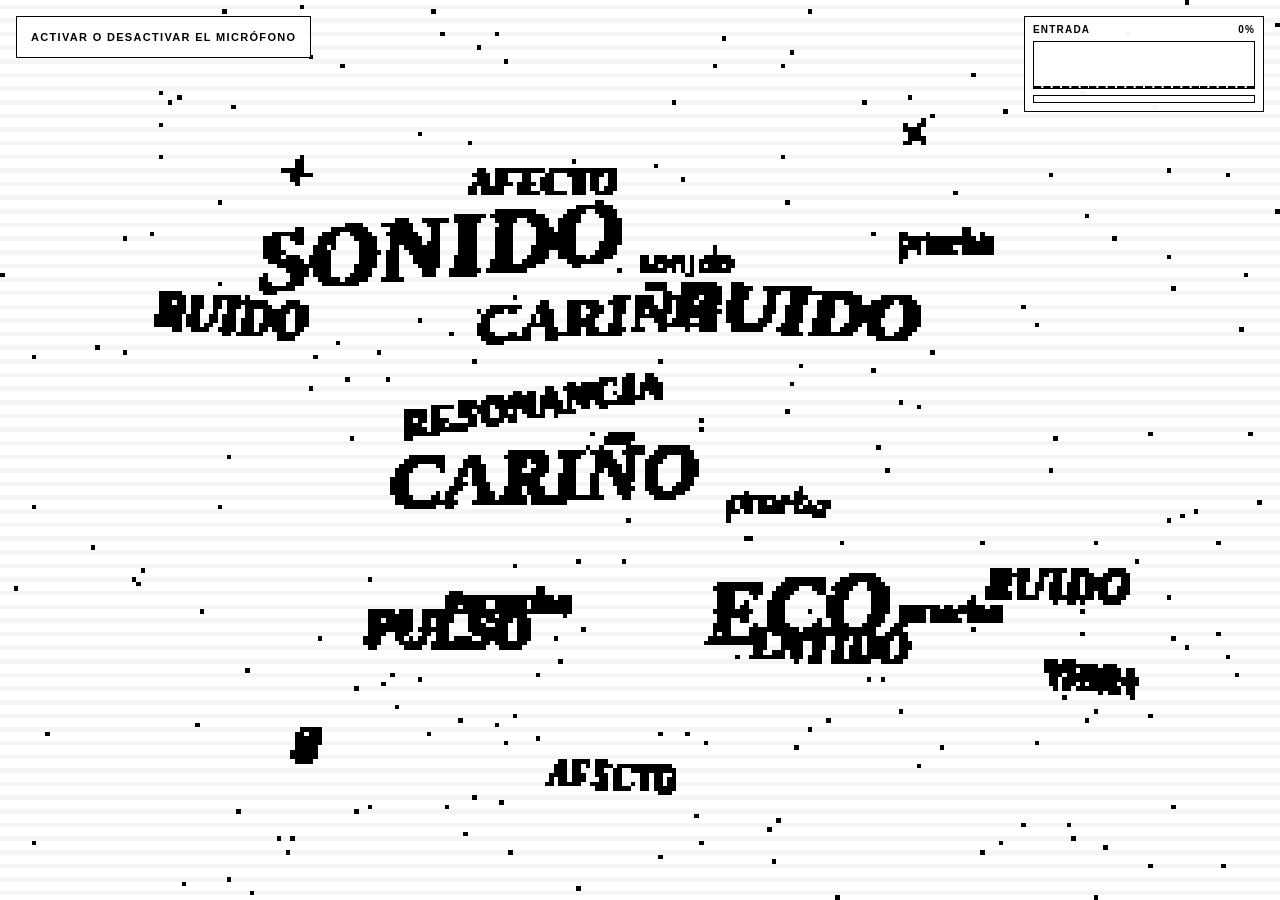
==== commit 8e1aaf26: "Add files via upload" ====
--- a/index.html
+++ b/index.html
@@ -184,6 +184,13 @@
   let pulse = 0;
   let fluxAvg = 0;
   let frame = 0;
+  let redGlitch = 0;
+  let lastRedGlitch = 0;
+
+  // Mutación lenta durante el silencio
+  let silenceStartedAt = performance.now();
+  let lastSilenceMutation = 0;
+  let nextSilenceMutation = 1700;
 
   const SENSITIVITY = 1.35;   // mayor sensibilidad general
   const ONSET_BIAS = 0.009;   // menor umbral para ataques
@@ -274,18 +281,31 @@
         rotPush += Math.sin(frame * 0.03 + this.bandPhase) * (0.01 + audio.high * 0.08);
       }
 
+      // ESCALA REACTIVA:
+      // casi silencio = pequeño / golpes = crecimiento brusco.
+      const quietBase = this.kind === 'calm' ? 0.48 : 0.38;
+      const levelGrowth = audio.level * (this.anchor ? 0.95 : 0.72);
+      const beatGrowth = audio.pulse * (this.anchor ? 1.35 : 0.95);
+
       if (this.response === 'low') {
-        this.targetScale = 1 + audio.low * 0.55 + audio.pulse * 0.48;
+        this.targetScale = quietBase + levelGrowth + audio.low * 0.72 + beatGrowth;
       } else if (this.response === 'mid') {
-        this.targetScale = 1 + audio.mid * 0.32 + audio.pulse * 0.26;
+        this.targetScale = quietBase + levelGrowth + audio.mid * 0.52 + beatGrowth * 0.82;
       } else if (this.response === 'high') {
-        this.targetScale = 1 + audio.high * 0.18 + audio.pulse * 0.16;
+        this.targetScale = quietBase + levelGrowth * 0.72 + audio.high * 0.36 + beatGrowth * 0.68;
       } else {
-        this.targetScale = 1 + audio.level * 0.26 + audio.pulse * 0.34;
-      }
-
-      if (this.anchor) this.targetScale += audio.pulse * 0.14;
-      this.currentScale += (this.targetScale - this.currentScale) * (0.16 + audio.pulse * 0.08);
+        this.targetScale = quietBase + levelGrowth + beatGrowth;
+      }
+
+      // En un golpe fuerte algunas palabras pueden llegar a más del doble.
+      this.targetScale = clamp(this.targetScale, 0.34, this.anchor ? 2.7 : 2.15);
+
+      // Ataque rápido al crecer, relajación más lenta al volver a pequeño.
+      const scaleEase = this.targetScale > this.currentScale
+        ? 0.30 + audio.pulse * 0.22
+        : 0.075;
+
+      this.currentScale += (this.targetScale - this.currentScale) * scaleEase;
 
       const targetX = calmX + moveX;
       const targetY = calmY + moveY;
@@ -349,8 +369,8 @@
     for (let i = 0; i < calmCount; i++) {
       items.push(new Item(
         pick(calmWords),
-        rnd(W * 0.14, W * 0.86),
-        rnd(H * 0.18, H * 0.84),
+        rnd(W * 0.24, W * 0.76),
+        rnd(H * 0.24, H * 0.76),
         rnd(18, Math.min(44, W * 0.036)),
         {
           kind: 'calm',
@@ -367,14 +387,16 @@
           sliceBias: rnd(0.3, 0.65)
         }
       ));
+      items[items.length - 1].currentScale = rnd(0.42, 0.56);
+      items[items.length - 1].targetScale = items[items.length - 1].currentScale;
     }
 
     const anchors = [
-      ['SONIDO', W * 0.24, H * 0.22, Math.min(W,H) * 0.24, -0.08, 'low'],
-      ['RUIDO',  W * 0.68, H * 0.30, Math.min(W,H) * 0.20,  0.08, 'mid'],
-      ['CARIÑO', W * 0.34, H * 0.55, Math.min(W,H) * 0.23, -0.04, 'low'],
-      ['ECO',    W * 0.70, H * 0.76, Math.min(W,H) * 0.24, -0.07, 'high'],
-      ['PULSO',  W * 0.18, H * 0.84, Math.min(W,H) * 0.16,  0.03, 'mix'],
+      ['SONIDO', W * 0.34, H * 0.28, Math.min(W,H) * 0.24, -0.08, 'low'],
+      ['RUIDO',  W * 0.62, H * 0.34, Math.min(W,H) * 0.20,  0.08, 'mid'],
+      ['CARIÑO', W * 0.42, H * 0.53, Math.min(W,H) * 0.23, -0.04, 'low'],
+      ['ECO',    W * 0.62, H * 0.67, Math.min(W,H) * 0.24, -0.07, 'high'],
+      ['PULSO',  W * 0.34, H * 0.70, Math.min(W,H) * 0.16,  0.03, 'mix'],
     ];
 
     for (const [t,x,y,s,r,resp] of anchors) {
@@ -401,8 +423,8 @@
       const resp = responses[i % responses.length];
       items.push(new Item(
         pick(denseWords),
-        rnd(-W * 0.04, W * 1.02),
-        rnd(H * 0.05, H * 0.97),
+        rnd(W * 0.14, W * 0.86),
+        rnd(H * 0.14, H * 0.86),
         rnd(Math.min(W,H) * 0.08, Math.min(W,H) * 0.17),
         {
           kind: 'dense',
@@ -516,7 +538,8 @@
       lowEnergy *= 0.90;
       midEnergy *= 0.90;
       highEnergy *= 0.90;
-      return { level: smoothLevel, low: lowEnergy, mid: midEnergy, high: highEnergy, pulse };
+      redGlitch *= 0.84;
+      return { level: smoothLevel, low: lowEnergy, mid: midEnergy, high: highEnergy, pulse, red: redGlitch };
     }
 
     analyser.getByteFrequencyData(freqData);
@@ -582,13 +605,97 @@
     midEnergy += (mid * SENSITIVITY - midEnergy) * 0.20;
     highEnergy += (high * SENSITIVITY - highEnergy) * 0.22;
 
+    const now = performance.now();
+
+    // Glitch rojo: aparece especialmente con agudos fuertes y ataques secos.
+    if (
+      now - lastRedGlitch > 120 &&
+      (
+        highEnergy > 0.13 ||
+        (onset && high > 0.08) ||
+        (pulse > 0.30 && highEnergy > 0.07)
+      )
+    ) {
+      redGlitch = clamp(
+        Math.max(redGlitch, highEnergy * 1.35 + pulse * 0.55),
+        0,
+        1
+      );
+      lastRedGlitch = now;
+    }
+
+    redGlitch *= 0.84;
+
     return {
       level: clamp(smoothLevel, 0, 1),
       low: clamp(lowEnergy, 0, 1),
       mid: clamp(midEnergy, 0, 1),
       high: clamp(highEnergy, 0, 1),
-      pulse: clamp(pulse, 0, 1)
+      pulse: clamp(pulse, 0, 1),
+      red: clamp(redGlitch, 0, 1)
     };
+  }
+
+
+  function mutateQuietItem(item) {
+    const oldText = item.text;
+
+    // Palabras y símbolos van cambiando, pero de manera pausada.
+    if (item.kind === 'calm') {
+      let next = pick(calmWords);
+      if (Math.random() < 0.18) next = pick(['eco','onda','pulso','aire','señal','afecto','ruido']);
+      if (next === oldText) next = pick(calmWords);
+      item.text = next;
+    } else if (Math.random() < 0.22) {
+      item.text = pick(denseWords);
+    }
+
+    // La composición también muta lentamente en silencio.
+    item.baseX = clamp(item.baseX + rnd(-W * 0.08, W * 0.08), W * 0.18, W * 0.82);
+    item.baseY = clamp(item.baseY + rnd(-H * 0.07, H * 0.07), H * 0.18, H * 0.82);
+    item.baseRot = clamp(item.baseRot + rnd(-0.12, 0.12), -0.28, 0.28);
+    item.scaleX = clamp(item.scaleX + rnd(-0.12, 0.12), 0.76, 1.26);
+    item.scaleY = clamp(item.scaleY + rnd(-0.08, 0.08), 0.82, 1.14);
+    item.floatAmpX = rnd(12, 38);
+    item.floatAmpY = rnd(8, 30);
+    item.floatSpeed = rnd(0.13, 0.42);
+    item.phase += rnd(-1.2, 1.2);
+  }
+
+  function updateSilenceMutation(audio) {
+    const now = performance.now();
+    const isQuiet = audio.level < 0.045 && audio.pulse < 0.035;
+
+    if (!isQuiet) {
+      silenceStartedAt = now;
+      return;
+    }
+
+    // Espera un pequeño momento antes de empezar a mutar.
+    if (now - silenceStartedAt < 900) return;
+
+    if (now - lastSilenceMutation >= nextSilenceMutation) {
+      lastSilenceMutation = now;
+      nextSilenceMutation = rnd(1300, 3200);
+
+      const quietItems = items.filter(item => item.kind === 'calm');
+      const changes = Math.min(
+        quietItems.length,
+        Math.random() < 0.35 ? 2 : 1
+      );
+
+      for (let i = 0; i < changes; i++) {
+        const item = pick(quietItems);
+        if (item) mutateQuietItem(item);
+      }
+
+      // Muy ocasionalmente muta un elemento grande que todavía está casi oculto.
+      if (Math.random() < 0.18) {
+        const dense = items.filter(item => item.kind === 'dense');
+        const item = pick(dense);
+        if (item) mutateQuietItem(item);
+      }
+    }
   }
 
   function renderScene(audio) {
@@ -597,8 +704,8 @@
     sctx.fillStyle = '#fff';
     sctx.fillRect(0,0,sw,sh);
 
-    const calmOpacity = clamp(1 - audio.level * 1.25 - audio.pulse * 1.6, 0.08, 1);
-    const denseOpacity = clamp(audio.level * 1.18 + audio.pulse * 1.42 + 0.06, 0.05, 1);
+    const calmOpacity = clamp(1 - audio.level * 1.05 - audio.pulse * 1.45, 0.14, 1);
+    const denseOpacity = clamp(audio.level * 1.42 + audio.pulse * 1.65, 0, 1);
 
     for (const item of items) {
       item.update(audio);
@@ -657,6 +764,79 @@
     sctx.restore();
   }
 
+
+  function drawRedGlitch(audio) {
+    if (!audio.red || audio.red < 0.025) return;
+
+    ctx.save();
+    ctx.globalCompositeOperation = 'multiply';
+    ctx.imageSmoothingEnabled = false;
+
+    // Copias cromáticas horizontales, breves y agresivas.
+    const slices = Math.floor(2 + audio.red * 10);
+    for (let i = 0; i < slices; i++) {
+      const y = rnd(H * 0.12, H * 0.88);
+      const h = rnd(3, 28 + audio.red * 45);
+      const dx = rnd(-1, 1) * (8 + audio.red * 42);
+
+      ctx.globalAlpha = clamp(0.08 + audio.red * 0.20, 0.08, 0.28);
+      ctx.fillStyle = '#ff0000';
+      ctx.fillRect(
+        rnd(W * 0.12, W * 0.72),
+        y,
+        rnd(W * 0.08, W * 0.30),
+        Math.max(1, h * 0.18)
+      );
+
+      // Reutiliza una franja de la escena como desplazamiento rojo.
+      try {
+        const sy = Math.floor(y * dpr);
+        const sh = Math.max(1, Math.floor(h * dpr));
+        const strip = ctx.getImageData(0, sy, canvas.width, sh);
+
+        // Tinta roja sobre píxeles oscuros
+        const p = strip.data;
+        for (let k = 0; k < p.length; k += 4) {
+          const lum = (p[k] + p[k+1] + p[k+2]) / 3;
+          if (lum < 170) {
+            p[k] = 255;
+            p[k+1] = 0;
+            p[k+2] = 0;
+            p[k+3] = Math.max(p[k+3], 180);
+          } else {
+            p[k+3] = 0;
+          }
+        }
+
+        ctx.putImageData(strip, Math.floor(dx * dpr), sy);
+      } catch(e) {}
+    }
+
+    // Destellos de símbolos rojos cerca del centro.
+    if (audio.red > 0.18) {
+      const marks = Math.floor(1 + audio.red * 5);
+      ctx.globalAlpha = clamp(0.20 + audio.red * 0.35, 0.2, 0.5);
+      ctx.fillStyle = '#ff0000';
+      ctx.textAlign = 'center';
+      ctx.textBaseline = 'middle';
+
+      for (let i = 0; i < marks; i++) {
+        const size = rnd(Math.min(W,H) * 0.035, Math.min(W,H) * 0.12);
+        ctx.font = `900 italic ${size}px Georgia, "Times New Roman", serif`;
+        ctx.save();
+        ctx.translate(
+          rnd(W * 0.28, W * 0.72),
+          rnd(H * 0.26, H * 0.74)
+        );
+        ctx.rotate(rnd(-0.18, 0.18));
+        ctx.fillText(pick(['RUIDO','ECO','////','†','×','PULSO']), 0, 0);
+        ctx.restore();
+      }
+    }
+
+    ctx.restore();
+  }
+
   function presentScene(audio) {
     ctx.setTransform(dpr, 0, 0, dpr, 0, 0);
     ctx.imageSmoothingEnabled = false;
@@ -673,6 +853,8 @@
       ctx.drawImage(scene, Math.floor(rnd(-20, 20)), Math.floor(rnd(-4, 4)), W, H);
       ctx.restore();
     }
+
+    drawRedGlitch(audio);
   }
 
   function drawMeter(audio) {
@@ -712,7 +894,9 @@
     mctx.fillStyle = '#000';
     mctx.fillRect(0, h - 2, w * audio.level, 2);
 
-    const pct = Math.round(audio.level * 100);
+    // Curva perceptual para que también se vea claramente el sonido suave.
+    const visibleLevel = clamp(Math.pow(audio.level, 0.72), 0, 1);
+    const pct = Math.round(visibleLevel * 100);
     levelFill.style.width = pct + '%';
     levelText.textContent = pct + '%';
   }
@@ -758,6 +942,7 @@
     highEnergy = 0;
     pulse = 0;
     fluxAvg = 0;
+    redGlitch = 0;
     levelFill.style.width = '0%';
     levelText.textContent = '0%';
   }
@@ -775,6 +960,7 @@
   function render() {
     frame++;
     const audio = getAudio();
+    updateSilenceMutation(audio);
     renderScene(audio);
     presentScene(audio);
     drawMeter(audio);
